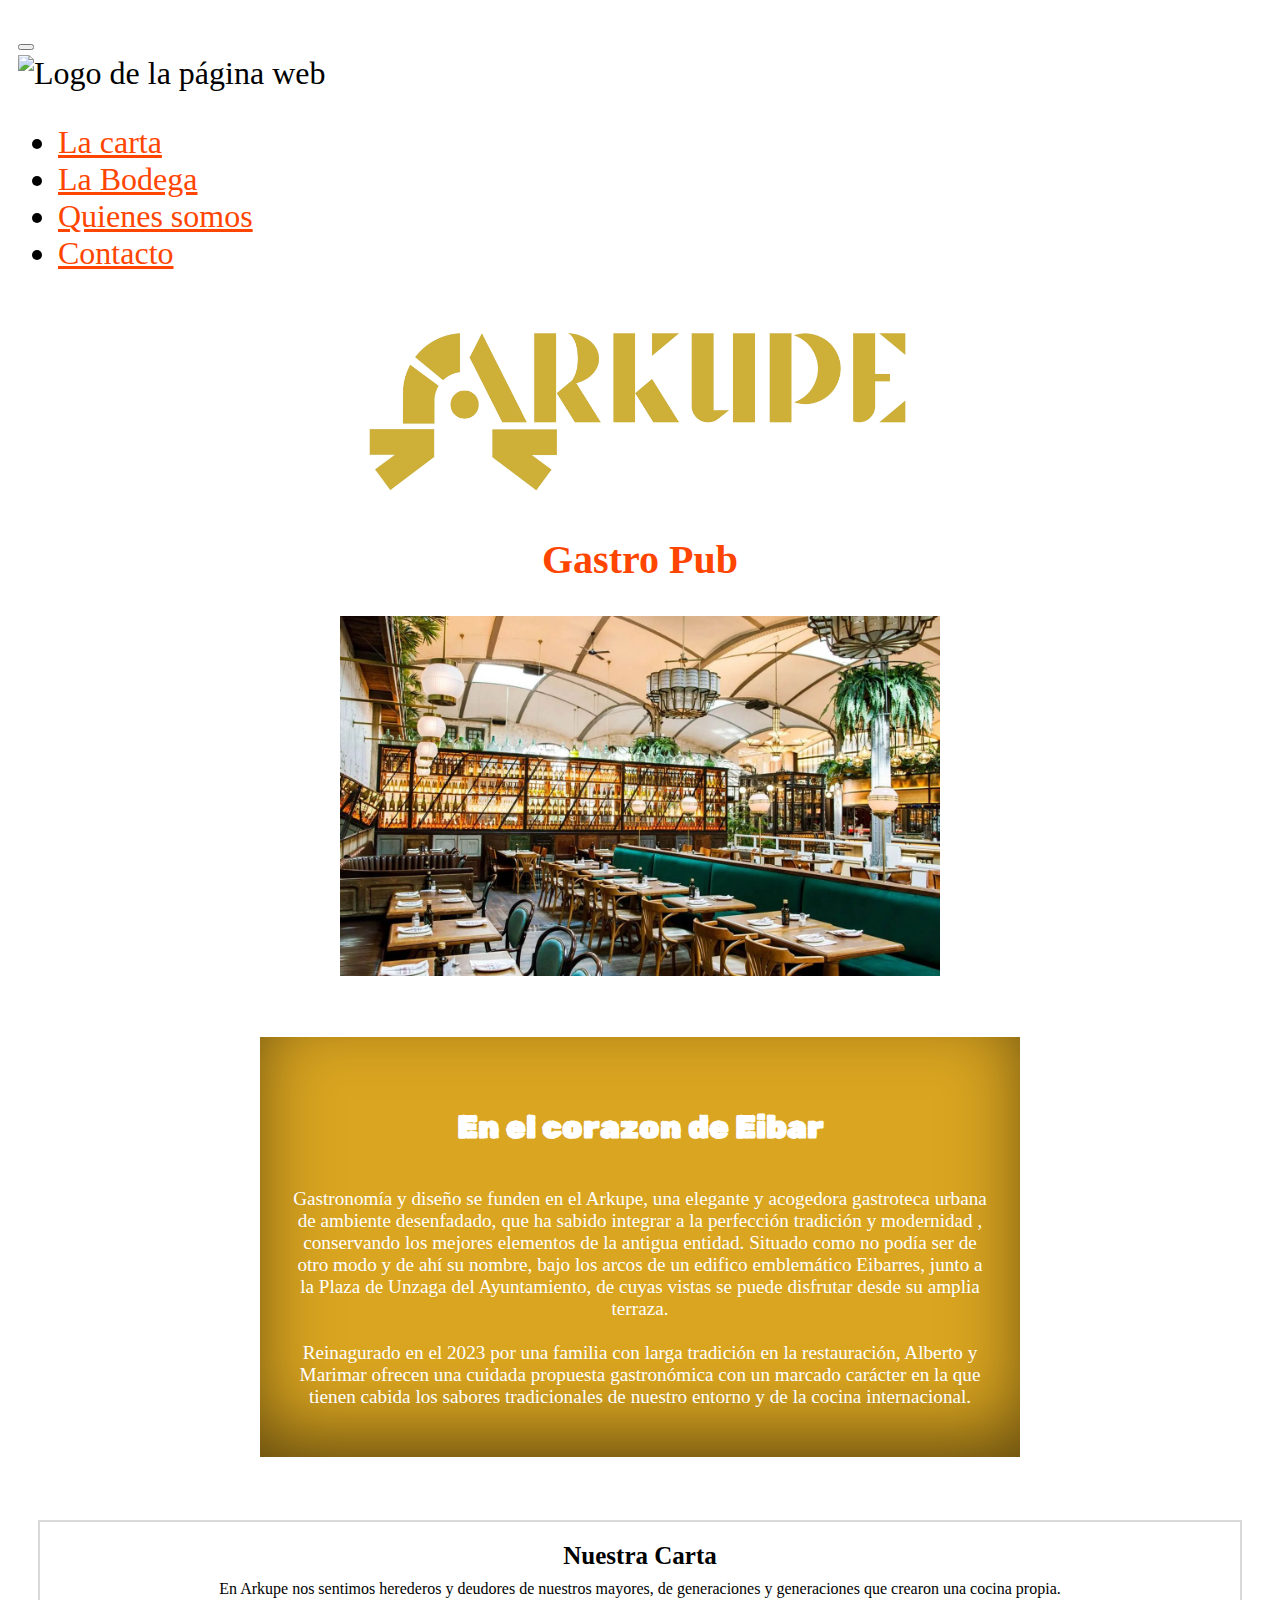
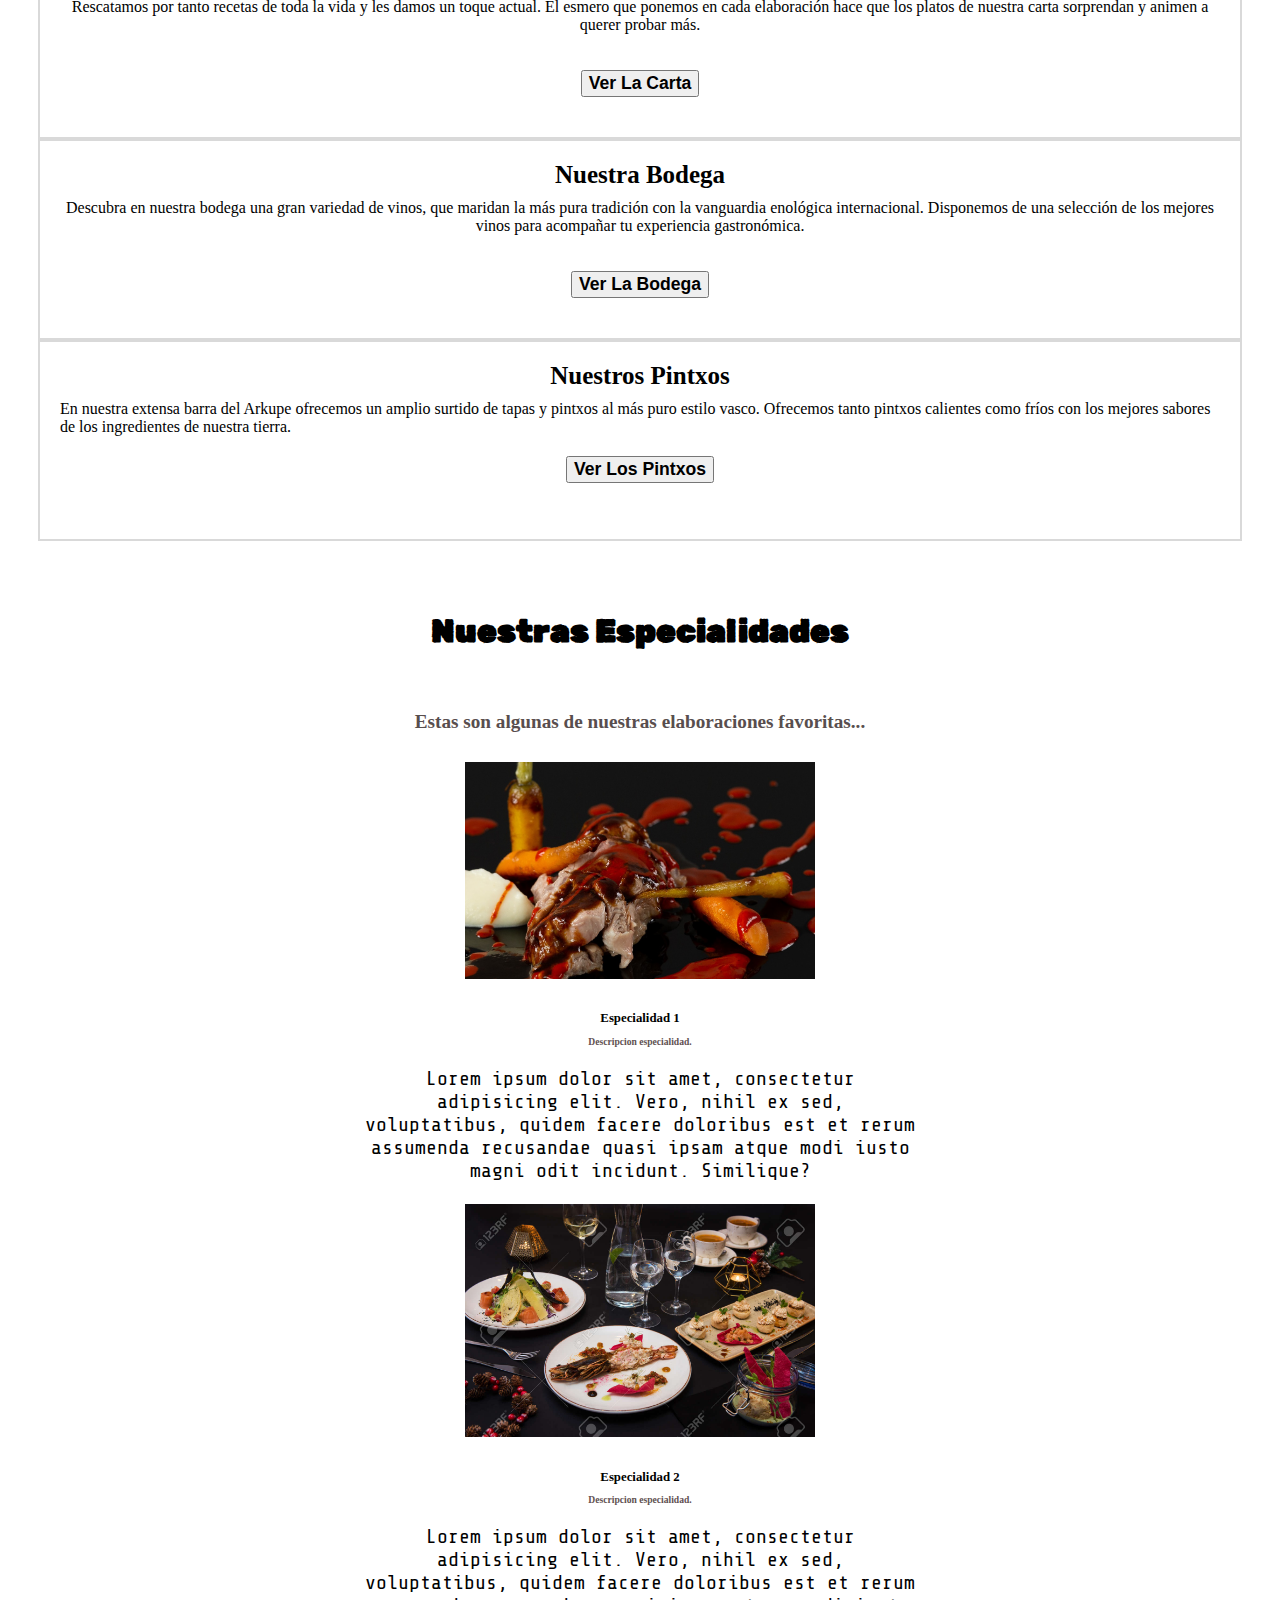
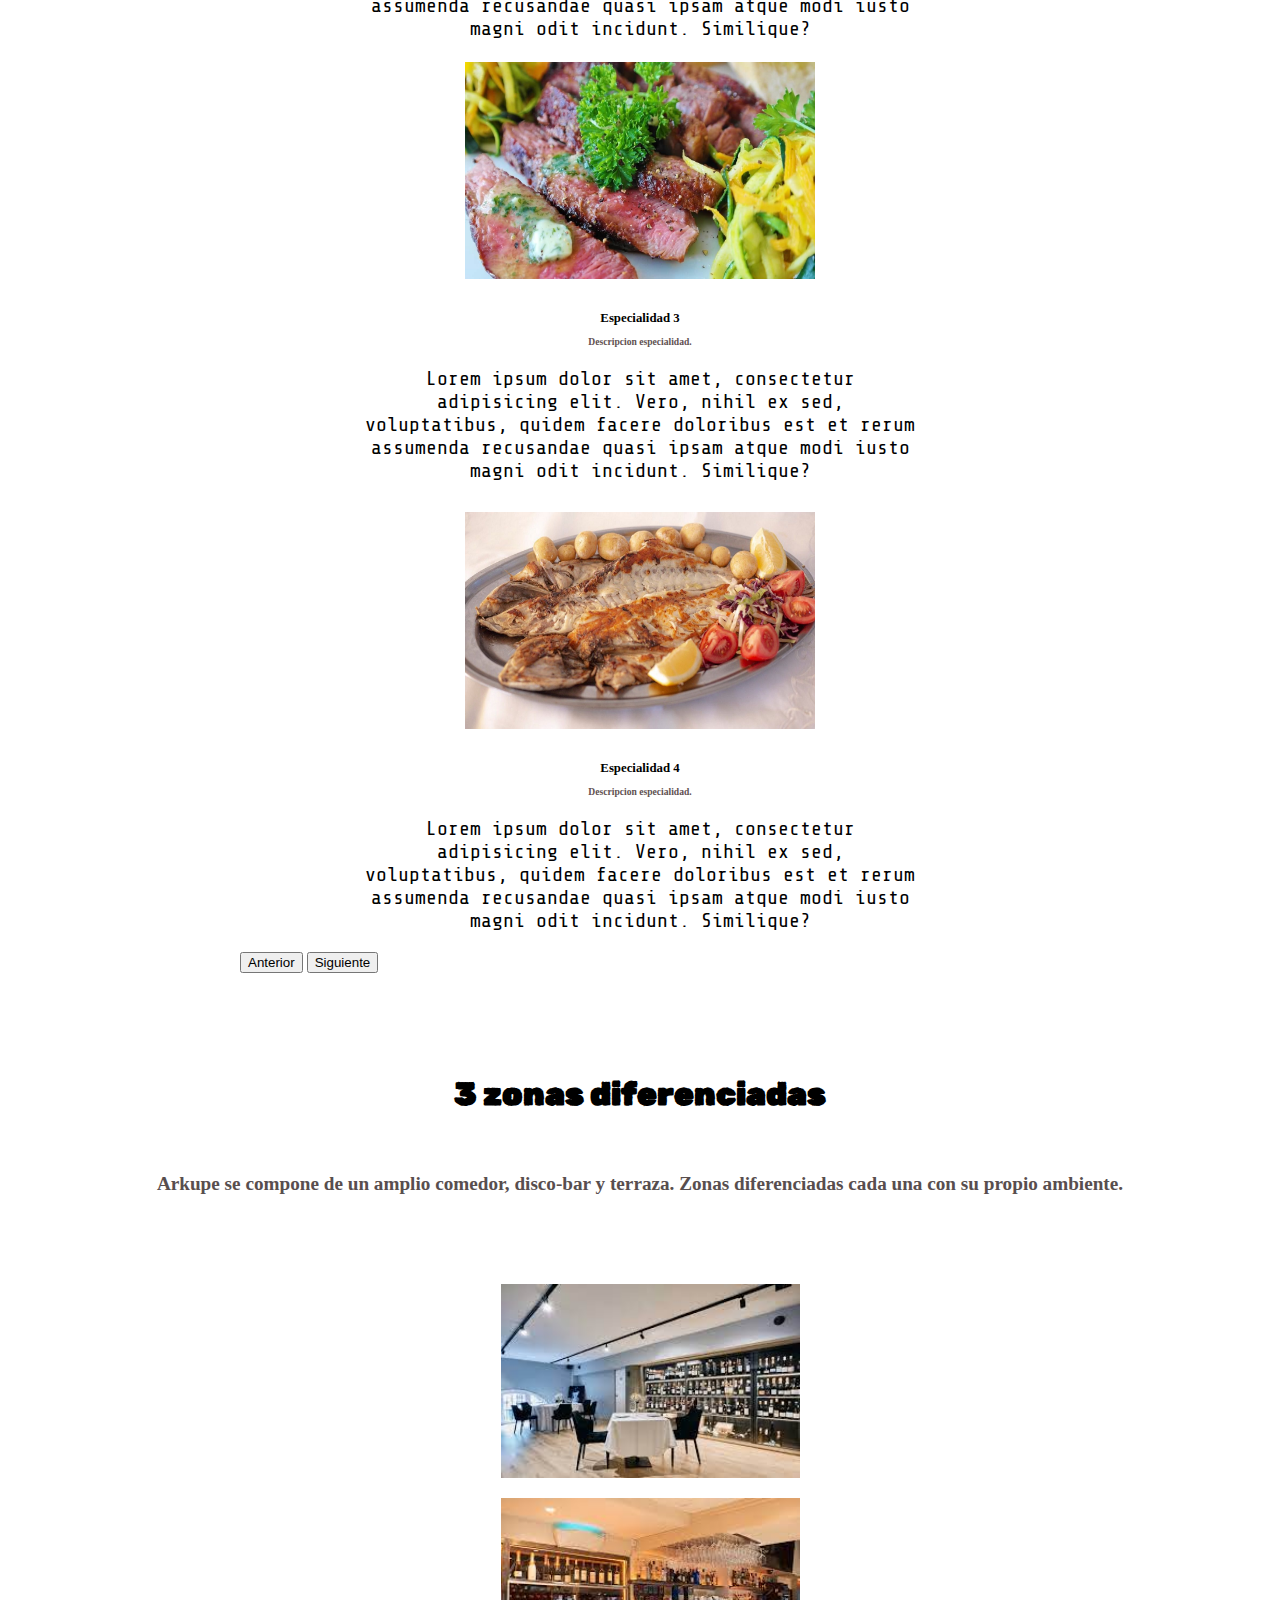
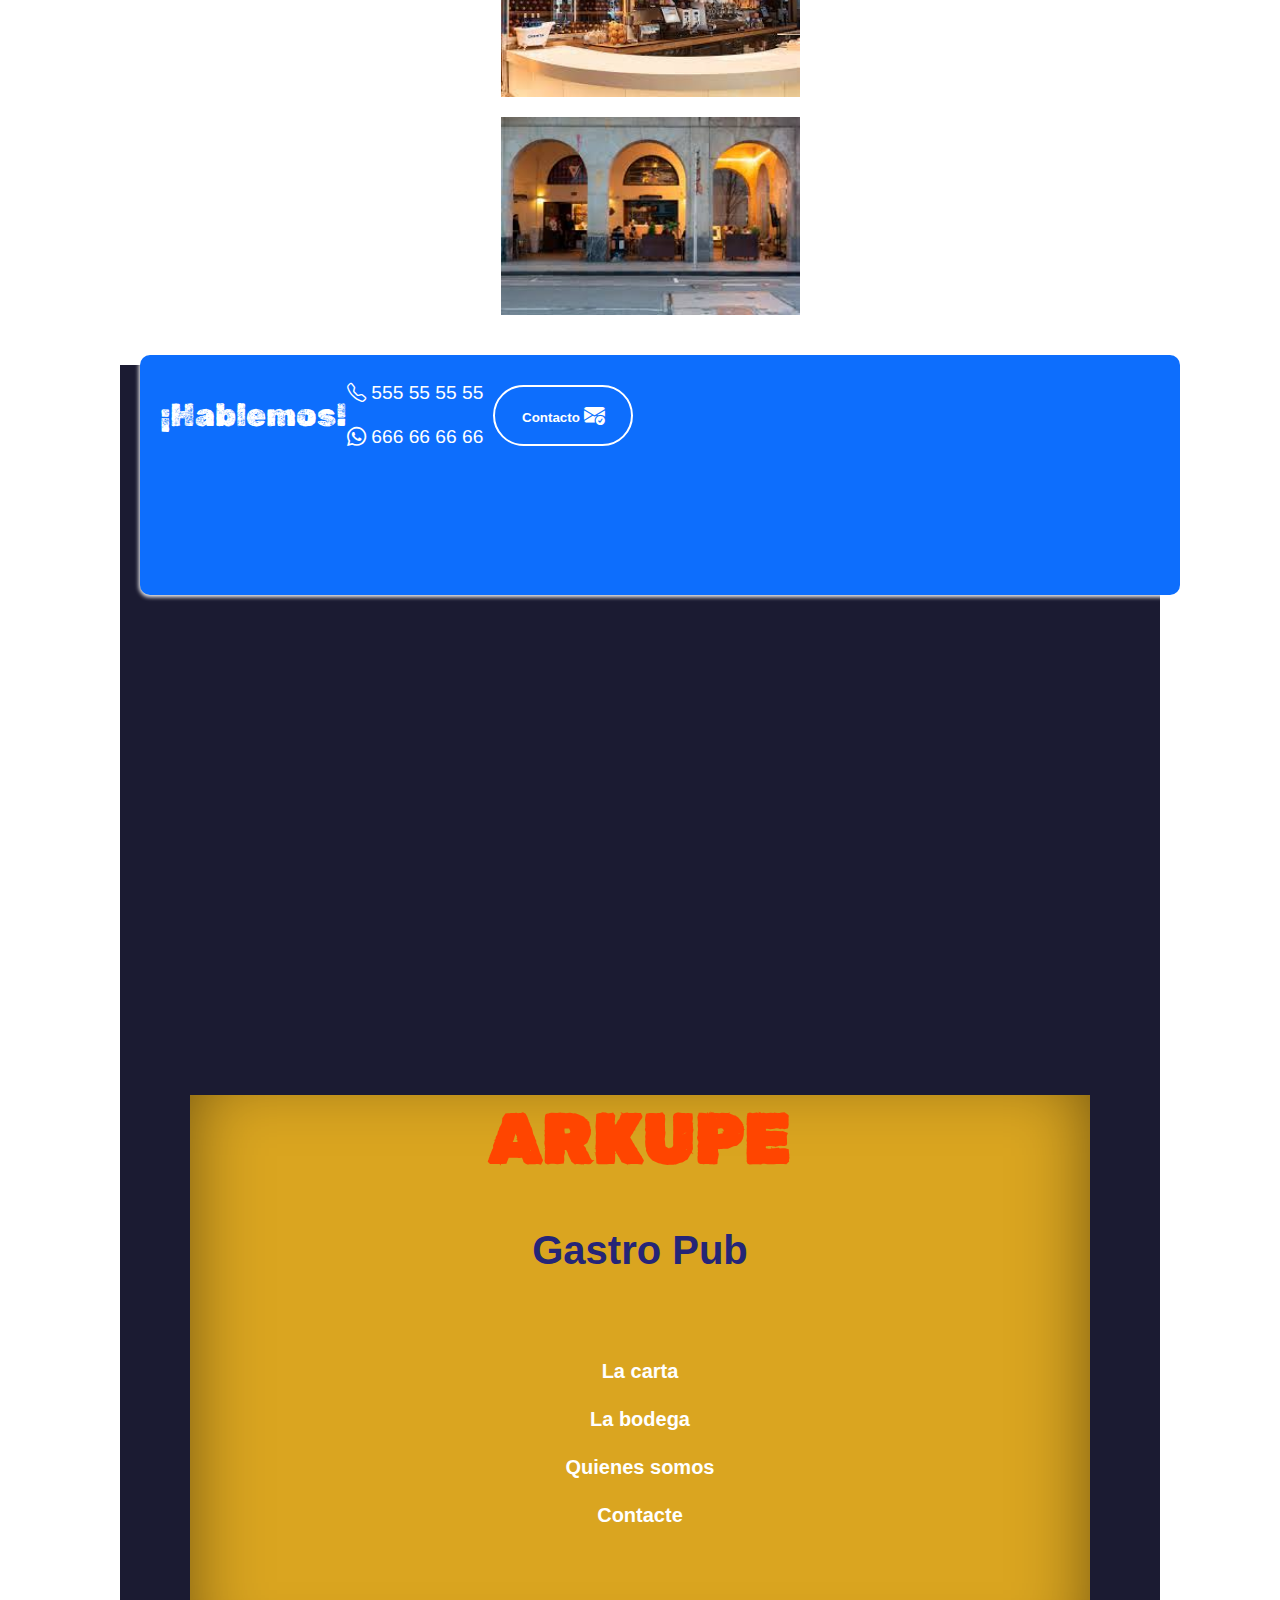
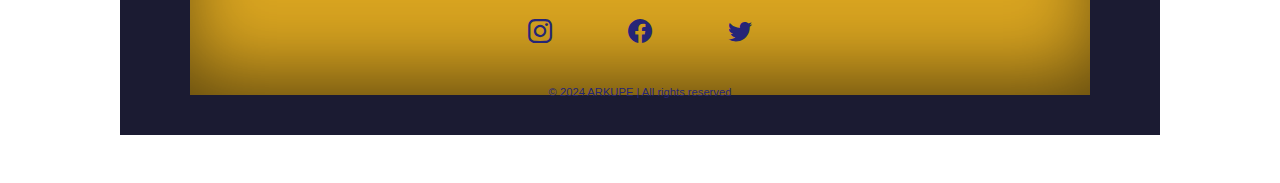
==== index.html @ ac6ea786 "Primer commit" ====
<!DOCTYPE html>
<html lang="es">
<head>
  <title>ARKUPE Gastro Pub</title>
  <!-- Favicon -->
  <link rel="icon" href="Fotos/logo-arkupe-main copy (1)_01.jpg">
  <!-- Metadatos -->
  <meta charset="utf-8">
  <meta name="author" content="ARKUPE Gastro Pub">
  <meta name="description" content="Web de ARKUPE Gastro Pub">
  <meta name="keywords" content="ARKUPE Gastro Pub Eibar centro restaurante">
  <meta name="viewport" content="width=device-width, initial-scale=1">
  <!-- Bootstrap -->
  <link href="https://cdn.jsdelivr.net/npm/bootstrap@5.3.2/dist/css/bootstrap.min.css" rel="stylesheet" integrity="sha384-T3c6CoIi6uLrA9TneNEoa7RxnatzjcDSCmG1MXxSR1GAsXEV/Dwwykc2MPK8M2HN" crossorigin="anonymous">
  <!-- Iconos de Bootstrap -->
  <link rel="stylesheet" href="https://cdn.jsdelivr.net/npm/bootstrap-icons@1.11.2/font/bootstrap-icons.min.css">
    
 

  <!-- CSS -->
  <link rel="stylesheet" href="styles/common.css">
  <link rel="stylesheet" href="Styles/nav.css">
  <link rel="stylesheet" href="Styles/media-queries.css">
  <link rel="stylesheet" href="Styles/footer.css">
  <link rel="stylesheet" href="style.css">
  

  <!-- google fonts -->
  <link rel="preconnect" href="https://fonts.googleapis.com">
  <link rel="preconnect" href="https://fonts.gstatic.com" crossorigin>
  <link href="https://fonts.googleapis.com/css2?family=Quicksand:wght@500&family=Rubik+Dirt&family=Share+Tech+Mono&display=swap" rel="stylesheet">

</head>
<body>
   <!-- Barra de navegacion -->
  <!-- Cambiamos lg por md y bg-body-tertiary por navbar-light -->
  <nav class="navbar navbar-expand-md navbar-light">
    <div class="container-fluid">
      <!-- Cambiamos navbarTogglerDemo01 por navbar-Toggler -->
      <button class="navbar-toggler" type="button" data-bs-toggle="collapse" data-bs-target="#navbar-Toggler" aria-controls="navbarTogglerDemo01" aria-expanded="false" aria-label="Toggle navigation">
        <span class="navbar-toggler-icon"></span>
      </button>
      <!-- Cambiamos navbarTogglerDemo01 por navbar-Toggler -->
      <div class="collapse navbar-collapse " id="navbar-Toggler">
           <img id="logo-principal" src="fotos/logo-arkupe-main copy (1)_01.jpg"  width="100" alt="Logo de la página web">
     
        <!-- Quitamos las clases me-auto mb-2 mb-lg-0  y añadimos d-flex justify-content-center align-items-center-->
        <ul class="navbar-nav d-flex justify-content-center align-items-center">
          
          <li class="nav-item">
            <a class="nav-link" href="menu.html
            ">La carta</a>
          </li>
          <li class="nav-item">
            <a class="nav-link" href="bodega.html">La Bodega</a>
          </li>
          <li class="nav-item">
            <a class="nav-link" href="about.html">Quienes somos</a>
          </li>
          <li class="nav-item">
            <a class="nav-link" href="#contacto">Contacto</a>
          </li>
        </ul>
        </div>
    </div>
  </nav>
<!-- Seccion Hero -->
  <section class="hero align-items-stretch">
    
    <div class="hero-principal d-flex flex-column justify-content-center align-items-center">
          <!-- <h1>ARKUPE</h1> -->
          <img src="Fotos/Logo portada.jpg" alt="">
      <h2>Gastro Pub</h2>
    </div>
     <div class="hero-inferior">
      <img class="hero-inferior-imagen img-fluid" src="Fotos/Portada2.jpg">
    </div>
  </section>
  <!-- Final de la parte superior -->

<!-- presentación -->
<section id="quienes-somos" class="quienes-somos seccion-oscura">
  <div class="contenedor">
    <h2 class="seccion-titulo">En el corazon de Eibar</h2>
    <p class="seccion-texto"> Gastronomía y diseño se funden en el Arkupe, una elegante y acogedora gastroteca urbana de ambiente desenfadado, que ha sabido integrar a la perfección tradición y modernidad , conservando los mejores elementos de la antigua entidad. Situado como no podía ser de otro modo y de ahí su nombre, bajo los arcos  de un edifico emblemático Eibarres, junto a la Plaza de Unzaga del Ayuntamiento, de cuyas vistas se puede disfrutar desde su amplia terraza. <br><br>Reinagurado en el 2023 por una familia con larga tradición en la restauración,  Alberto y Marimar ofrecen una cuidada propuesta gastronómica con un marcado carácter en la que tienen cabida los sabores tradicionales de nuestro entorno y de la cocina internacional.
    </p>
  </div>
</section>
<!-- Experiencia -->
<section class="experiencia seccion-clara">
  <div class="container text-center">
    <div class="row">
      <!-- desarrollo web -->
        <div id="zonas" class="columna col-12 col-md-4">          
        <p class="experiencia-titulo">Nuestra Carta</p>
        <p>En Arkupe nos sentimos herederos y deudores de nuestros mayores, de generaciones y generaciones que crearon una cocina propia. <br>
          Rescatamos por tanto recetas de toda la vida y les damos un toque actual. El esmero que ponemos en cada elaboración hace que los platos de nuestra carta sorprendan y animen a querer probar más.
          </p>
          <a href="menu.html" target="_blank" rel="noopener noreferrer">
            <button type="button" class="btn btn-info" >
              Ver La Carta </button>
          </a>
      </div>
      
      <div class="columna col-12 col-md-4">        
        <p class="experiencia-titulo">Nuestra Bodega</p>
        <p>Descubra en nuestra bodega una gran variedad de vinos, que maridan la más pura tradición con la vanguardia enológica internacional. Disponemos de una selección de los mejores vinos para acompañar tu experiencia gastronómica.  </p> 
        <a href="bodega.html" target="_blank" rel="noopener noreferrer">
          <button type="button" class="btn btn-info" >
            Ver La Bodega </button>
        </a>      
      </div>
      
      <div class="columna col-12 col-md-4">
         <p class="experiencia-titulo">Nuestros Pintxos</p>
         En nuestra extensa barra del Arkupe ofrecemos  un amplio surtido de tapas y pintxos al más puro estilo vasco. Ofrecemos tanto pintxos calientes como fríos con los mejores sabores de los ingredientes de nuestra tierra.<p>
          <a href="bodega.html" target="_blank" rel="noopener noreferrer">
            <button type="button" class="btn btn-info" >
              Ver Los Pintxos </button>
          </a>   
        </p>
       </div>
      </div>
    </div>
  </div>

</section>

<!-- Especialidades -->
<section id="especialidades" class="especialidades seccion-clara">
  <h2 class="seccion-titulo" style="color: black;">Nuestras Especialidades</h2>
  <h3 class="seccion-descripcion">Estas son algunas de nuestras elaboraciones favoritas...</h3>
  
  <!-- Carrusel (lo cogemos en Bootstrap y lo modificamos) -->
  <div id="especialidades-carrusel" class="carousel carousel-dark slide" data-bs-ride="carousel">
    <div class="carousel-inner">
      <div class="carousel-item active">
        <div class="container">
          <img class="testimonio-imagen rounded-circle" src="Fotos/menu1.jpg">
          <div class="testimonio-info">
            <p class="cliente">Especialidad 1</p>
            <p class="cargo">Descripcion especialidad.</p>        
          </div>
          <p class="testimonio-texto">Lorem ipsum dolor sit amet, consectetur adipisicing elit. Vero, nihil ex sed, voluptatibus, quidem facere doloribus est et rerum assumenda recusandae quasi ipsam atque modi iusto magni odit incidunt. Similique?     
          </p>        
        </div>
      </div>
      <div class="carousel-item">
        <div class="container">
          <img class="testimonio-imagen rounded-circle" src="Fotos/menu2.jpg">
          <div class="testimonio-info">
            <p class="cliente">Especialidad 2</p>
            <p class="cargo">Descripcion especialidad.</p>        
          </div>
          <p class="testimonio-texto">Lorem ipsum dolor sit amet, consectetur adipisicing elit. Vero, nihil ex sed, voluptatibus, quidem facere doloribus est et rerum assumenda recusandae quasi ipsam atque modi iusto magni odit incidunt. Similique?     
          </p>        
        </div>
      </div>
      <div class="carousel-item">
        <div class="container">
          <img class="testimonio-imagen rounded-circle" src="Fotos/menu3.jpg">
          <div class="testimonio-info">
            <p class="cliente">Especialidad 3</p>
            <p class="cargo">Descripcion especialidad.</p>        
          </div>
          <p class="testimonio-texto">Lorem ipsum dolor sit amet, consectetur adipisicing elit. Vero, nihil ex sed, voluptatibus, quidem facere doloribus est et rerum assumenda recusandae quasi ipsam atque modi iusto magni odit incidunt. Similique?     
          </p>        
        </div>
      </div>
      <div class="carousel-item">
        <div class="container">
          <img class="testimonio-imagen rounded-circle" src="Fotos/menu4.jpg">
          <div class="testimonio-info">
            <p class="cliente">Especialidad 4</p>
            <p class="cargo">Descripcion especialidad.</p>        
          </div>
          <p class="testimonio-texto">Lorem ipsum dolor sit amet, consectetur adipisicing elit. Vero, nihil ex sed, voluptatibus, quidem facere doloribus est et rerum assumenda recusandae quasi ipsam atque modi iusto magni odit incidunt. Similique?     
          </p>        
        </div>
      </div>
    </div>
    <button class="carousel-control-prev" type="button" data-bs-target="#especialidades-carrusel" data-bs-slide="prev">
      <span class="carousel-control-prev-icon" aria-hidden="true"></span>
      <span class="visually-hidden">Anterior</span>
    </button>
    <button class="carousel-control-next" type="button" data-bs-target="#especialidades-carrusel" data-bs-slide="next">
      <span class="carousel-control-next-icon" aria-hidden="true"></span>
      <span class="visually-hidden">Siguiente</span>
    </button>
  </div>
  </section>
<!-- Zonas -->
<section class="zonas-principales seccion-clara d-flex flex-column">
  <h2 class="seccion-titulo texto-negro">3 zonas diferenciadas</h2>
  <h3 class="seccion-descripcion">Arkupe se compone de un amplio comedor, disco-bar y terraza. Zonas diferenciadas cada una con su propio ambiente.</h3>


  <!-- Galeria de zonas -->
  <div class="container text-center zonas-contenedor">
    <div class="row">
      <!-- Comedor -->
      <div class="col-12 col-md-6 col-lg-4">
        <div class="espacios">
          <img src="Fotos/comedor1.jfif" alt="Restauración 1">
          <div class="overlay">
            <a href="comedor.html" target="_blank" rel="noopener noreferrer" style="text-decoration: none;">
            <p>Comedor</p></a>        
          </div>
        </div>
      </div>
        <!-- Pub -->
        <div class="col-12 col-md-6 col-lg-4">
        <div class="espacios">
          <img src="Fotos/pub1.jfif" alt="Restauración 1">
          <div class="overlay">
            <a href="comedor.html" target="_blank" rel="noopener noreferrer" style="text-decoration: none;">
            <p>Pub</p></a>        
          </div>
        </div>
      </div>
       
        <!-- Terraza  -->
          <div class="col-12 col-md-6 col-lg-4">
            <div class="espacios">
              <img src="Fotos/terraza1.jfif" alt="Restauración 1">
              <div class="overlay">
                <a href="comedor.html" target="_blank" rel="noopener noreferrer" style="text-decoration: none;">
                <p>Terraza</p></a>        
              </div>
            </div>
          </div>
      
    </div>

  </div>
<!-- Seccion de contacto -->
<section id="contacto" class="contacto seccion-oscura">
 <div class="container">
  <div class="container text-center rectangulo d-flex justify-content-evenly">
    <div class="row">
      <div class="col-12 col-md-4 seccion-titulo">
        ¡Hablemos! 
      </div>
      <div id="telefonos" class="col-12 col-md-4 descripcion">
        <i class="bi bi-telephone"></i> 
         555 55 55 55<br><br>
        <i class="bi bi-whatsapp"></i>
        666 66 66 66        
      </div>
      <div class="col-12 col-md-4">
        <a href="mailto:xabiernetbook@gmail.com">
          <button type="button">
            Contacto
            <i class="bi bi-envelope-check-fill"></i>
          </button>
        </a>
      </div>
    </div>
  </div>
 </div>

 <iframe src="https://www.google.com/maps/embed?pb=!1m18!1m12!1m3!1d514.2800252830473!2d-2.4740276369451015!3d43.184164199847395!2m3!1f0!2f0!3f0!3m2!1i1024!2i768!4f13.1!3m3!1m2!1s0xd4e2a89095ee357%3A0x9a03e349cfd55bae!2sRestaurante%20Arkupe!5e0!3m2!1ses!2ses!4v1709112200332!5m2!1ses!2ses" width="80%s" height="400" style="border:0;" allowfullscreen="" loading="lazy" referrerpolicy="no-referrer-when-downgrade"></iframe>



<!-- Pie de pagina -->

<div class="footer">
  <div class="logo-footer">

      <div class="banner-image">
          <div id="titulo"><h1 style="font-size:70px ;">ARKUPE</h1></div>
          <div id="subtitulo"><h2 style="font-size: 40px;">Gastro Pub</h2></div>
          
      </div>
      <!-- <img src="images/logos/decamp-fantastic-fries-logo-white.png" alt="Logo"> -->
  </div>

  <!-- <div class="footer-phone-hours">
      <span class="phone">
          555 555 555
      </span>
      <span class="hours">
          10.00 - 23.00
      </span>
  </div> -->
  <div class="links-wrapper">
              
      
      <div class="nav-link">
          <a href="menu.html">La carta</a>
      </div>
      <div class="nav-link">
          <a href="bodega.html">La bodega</a>
      </div>
      <div class="nav-link">
        <a href="about.html">Quienes somos</a>
    </div>
      <div class="nav-link">
          <a href="contact.html">Contacte</a>
      </div>
  </div>

  <div class="social-media-icons-wrapper">
      <a href="#">
        <i class="bi bi-instagram"></i>
      </a>
      <a href="#">
        <i class="bi bi-facebook"></i>
      </a>
      <a href="#">
        <i class="bi bi-twitter"></i>
      </a>
  </div>

  <div class="copyright-wrapper">
      <!-- Para el símbolo de copyright en internet en la página "HTML entities" -->
      &copy; 2024 ARKUPE &#124; All rights reserved
  </div>

</div>

  <!-- Bootstrap parte de Javascript (recomendable ponerlo al final del Body) -->
  <script src="https://cdn.jsdelivr.net/npm/bootstrap@5.3.2/dist/js/bootstrap.bundle.min.js" integrity="sha384-C6RzsynM9kWDrMNeT87bh95OGNyZPhcTNXj1NW7RuBCsyN/o0jlpcV8Qyq46cDfL" crossorigin="anonymous"></script>




 </body>
</html>
---- Styles/nav.css ----
/* Estilos dcomunes de la barra de navegación */
.navigation-wrapper {
    height: 200px;
     /* background-image: url(../Fotos/Portada1.jpg); */
     background-color: goldenrod;
     height: 200px;
     background-size: cover;
/* Flexbox container */
display: flex;
justify-content:space-between;
align-items: center;
padding: 40px 100px 80px;}


/* Estilos de la columna izquierda */
.navigation-wrapper > .left-column {
    display: flex;
    align-items: center;
}

.navigation-wrapper > .left-column > .icon {
    margin-right: 15px;
   }

.navigation-wrapper > .left-column > .icon i {
    font-size: 2em;
    
}
.navigation-wrapper > .left-column > .contact-hours-wrapper {
    display: grid;
    grid-template-columns: 1fr;
    grid-gap: 10px;
}

.navigation-wrapper > .left-column> .contact-hours-wrapper > .hours {
    font-family: Arial, Helvetica, sans-serif;
    color: white;
    font-size: 0.8em;
}


/* Estilos de la columna central */


#titulo {
   text-align: center;
}
#subtitulo {
    
    text-align: center;
   
}
.links-wrapper {
    display: flex;
    justify-content: space-between;
    align-items: center;
}
/* Estilos de la columna derecha */

.navigation-wrapper> .right-column {
    display: flex;
    align-items: center;
}
.navigation-wrapper> .right-column> .address-wrapper {
    font-family: sans-serif;
    text-align: right;
} 

.navigation-wrapper> .right-column> .address-wrapper a {
    
    color:grey;
    text-decoration-line: none;
    font-size: 0.9em;
    transition: 0.5s;
} 

.navigation-wrapper> .right-column> .address-wrapper a:hover {
    
    color:rgb(37, 37, 119);
    
} 

.navigation-wrapper> .right-column> .contact-icon {
    margin-left: 15px;
    font-size: 2em;
}
.navigation-wrapper> .right-column> .contact-icon a {
   color: antiquewhite;
   transition: 0.5s;
}
.navigation-wrapper> .right-column> .contact-icon a:hover {
    color: rgb(36, 36, 221);
}

/* Para añadir animación a los enlaces parte 1*/
.links-wrapper> .nav-link a {
    font-family: sans-serif;
    font-weight: bold;
    font-size: 20px;
    color:white;
    text-decoration: none;
    transition: 0,5S;
}
/* Para añadir animación a los enlaces parte 2 */
.links-wrapper> .nav-link a:hover {
    color:rgb(36, 36, 221);
    letter-spacing: 2px;

}
/* Fijamos el ancho de los textos del menu para que no se desplacen por la animación */
.links-wrapper> .nav-link {
    width: 200px;
    text-align: center;
}
---- Styles/media-queries.css ----
/* Para ajustar la web a moviles. Este estilo debe implantarse el último en las listas de estilos */

@media (max-width: 1300px) {
    .navigation-wrapper {
        flex-direction: column;
        height: 100%;
    }

    .navigation-wrapper > .left-column {
        order: 2;
        margin-top: 10px;
        margin-bottom: 15px;
                
    }
    .navigation-wrapper > .center-column {
        order: 1;
       width: 100%;
    
    }
    .navigation-wrapper > .right-column {
        order: 3;
       margin-top: 15px;
    
    }
    .links-wrapper {
        flex-direction: column;
        margin-bottom: 20px;
        
    }

    .links-wrapper > .nav-link {
        margin-top: 10px;
        margin-bottom: 10px;
        font-size: 1.5em;
        width: 100%;
        justify-content: center;
        
    }
    .hero-section {
        padding: 50px 10px;
    }
    .features-section {
        height: 100%;
    }
    .features-section> .columns-wrapper {
        width: 100%;
        flex-direction: column;
        justify-content: center;
    }
    .footer {
        height: 100%;
    }
    .skewed-header > .skewed-header-wrapper> .skewed-header-content {
        flex-direction: column;
    }

    .skewed-header> .header-bg {
        background-size: 1300px;
    }
    
    .page-container{
        padding-left: 21px;
        padding-right: 21px;
    }
    
    /* La siguiente orden imponemos con el apoyo de !important dado que CSS da prioridad a las ordenes que se especifiquen más   */
    #chef {
        margin: 0px 0px 25px 0px !important;
        width: 100% !important;
    }

    .square {
        grid-template-columns: 1fr !important;
    }
/* Para que las fotos en square salgan en el orden deseado */
.square> .square-text-wrapper {
    order: 1;
}
.square> .image-wrapper {
    order: 2;
}
      
.contact-grid-wrapper {
    width: 100%;
    grid-template-columns: 1fr;
    grid-gap:10px;

}

.form input {
    padding: 1.5rem 0rem;

}
.form textarea {
    padding: 1.5rem 0rem;

}
}
---- Styles/footer.css ----
.footer {
    background-color:goldenrod;
    color: rgb(37, 37, 119);
    font-family: "ubuntu condensed", sans-serif;
    box-shadow: inset 0px -26px 79px -8px rgba(0, 0, 0, 0.58);
  
    display: flex;
    justify-content: center;
    align-items: center;
  /* La siguiente instrucción evita que los hijos estén alineados */
    flex-direction: column;
    height: 700px;
    /* La siguiente instrucción quita un espacio en blanco entre el mapa y el footer */
    margin-top: -4px;
  }
  
  .footer> .logo-footer img {
    width: 180px;
    height: 100%;
    
    /* filter: brightness(50%); */
  
    opacity: 0.5;
    color: rgb(31, 31, 81);
  }
  .footer>.footer-phone-hours span {
    margin-left: 10px;
    margin-right: 10px;
    font-size: 1em;
    letter-spacing: 2px;
  }
  
  
  .footer>.footer-phone-hours> .hours {
    font-size: 0.8em;
    color: rgb(37, 37, 119);
    text-transform: uppercase;
  }
  
  .footer> .links-wrapper {
    margin-top: 40px;
    margin-bottom: 40px;
    width: 600px;
  }
  
  .footer> .social-media-icons-wrapper {
    margin-top: 40px;
    margin-bottom: 40px;
    width: 300px;
  
    display: flex;
    justify-content: space-around;
  }
  
  .footer> .social-media-icons-wrapper a {
    font-size: 1.5em;
    color: rgb(37, 37, 119);
    transition: 0.5s;
  }
  
  .footer> .social-media-icons-wrapper a:hover {
    
    color: rgb(37, 37, 119);
    
  }
  
  .footer> .copyright-wrapper {
    margin-bottom: 40px;
    font-size: 0.7em;
    color: rgb(37, 37, 119);
  }
---- style.css ----
/* Barra de navegacion */

.navbar{
    padding: 10px;
    /* background-color: #f5f6f7; */
    /* background-color: goldenrod; */
    font-size: 2rem;
    text-decoration: none;
    }

.nav-item a {
    color: orangered;
}  

.navbar-collapse {
    align-items: center;
    justify-content: space-between;
}

/* Estilos generales  */
section {
    display: flex;
    flex-direction: column;
    align-items: center;
    justify-content: center;
}

h1 {
    font-size: 5rem;
    font-family: 'Rubik Dirt', cursive;
    color:orangered;    
}

.seccion-oscura {
    color: white;
    background-color: #1b1b32;
}

.seccion-clara {
    color: black;
    background-color: white;
}
.seccion-titulo {
    font-size: 2rem;
    padding: 15px 0;
    font-family: 'Rubik Dirt', cursive;
}
.seccion-descripcion {
    font-size: 1.2rem;
    color: #584e4e;
}

.seccion-texto {
    font-size: 1.2rem;
}

.btn-info {
    font-size: 1.1rem;
    margin: 20px;
    font-weight: bold;
}
.texto-negro {
    color: black;
}
.texto-blanco {
    color:white;
}
/* Seccion Hero */

.hero {
    /* background-color: #f5f6f7; */
    /* background-color: goldenrod; */
    /* background-image: url(Fotos/Portada2.jpg);     */
    min-height: 450px;
    text-align: center;
}

.hero-principal {
    padding-top: 5px;
}
.hero-principal h2 {
   font-size: 2.5rem;
   color: orangered;
}
.hero-principal img {
    max-height: 200px;
    max-width: 90%;
 }
.hero-inferior img {
    width: 100%;
}

/* Quienes somos  */
.quienes-somos {
    height: 525px;    
    margin-top: 5px;
    background-color: white;
    
}
.quienes-somos .contenedor {
    max-height: 700px;
    max-width: 700px;
    text-align: center;
    background-color:goldenrod;
    box-shadow: inset 0px -26px 79px -8px rgba(0, 0, 0, 0.58);
    padding: 30px;
}

/* Experiencia */
.experiencia {
    padding: 10px 30px 10px 30px;
}


.experiencia-titulo {
    font-size: 25px;
    font-weight: bold;
    margin: 10px 0;
}

.experiencia i {
    font-size: 2.5rem;
    color: #7ade30;
    background-color: #0a0a23;
    padding: 8px 19px;
    border-radius: 50%;
}

.experiencia .columna {
    padding: 20px;
    border: 2px solid #8080804d;
    display: flex;
    flex-direction: column;
    align-items: center;
    justify-content: space-evenly;
    /* Para dar un efecto hover */
    transition: all 0.2s ease-in;
}
.experiencia .columna:hover {
    color: white;
    background-color: #1b1b32;
}
.badges-contenedor{
    font-size: 20px;
    font-weight: bold;
    margin: 10px 0;
}
.badge {
    margin: 5px;
}
.experiencia p {
    margin-top: 0px;
    text-align: center;
}
.experiencia li {
    text-align: left;
}

/* Especialidades */

.seccion-titulo {
    text-align: center;
}
.seccion-descripcion {
    text-align: center;
}
.especialidades {
    padding: 20px;
   
}
.especialidades .carousel {
    max-width: 800px;
}


.carousel-item {
    height: 450px;
}
.carousel-item .container {
    height: 100%;
    width: 100%;
    display: flex;
    flex-direction: column;
    align-items: center;
    justify-content: center;
}
.testimonio-imagen {
    height: 350px;
    width: 350px;
    margin: 10px 10px 20px 10px;
}
.testimonio-texto {
    max-width: 70%;
    font-size: 20px;
    text-align: center;
    font-family: 'Share Tech Mono', monospace;
}
.testimonio-info {
    font-weight: bold;
    text-align: center;
}
.testimonio-info p {
    margin-bottom: 0;
    font-size: 0.8rem;
}
.testimonio-info .cliente {
    font-size: 0.8rem;
}

.testimonio-info .cargo {
    font-size: 0.6rem;
    color: #615151;
}

/* zonas */

.zonas-principales {
    padding: 40px;
  }
  
  .zonas-principales img {
    height: 100%;
    width: 100%;
    padding: 10px;
    border-radius: 10px;
    display: block;
    transition: all 0.2s ease;
  }
  
  .zonas-contenedor {
    padding-top: 60px;
    margin-bottom: 40px;
  }
  
  .overlay {
    transition: all 0.2s ease;
    opacity: 0;
    position: absolute;
    top: 50%;
    left: 50%;
    transform: translate(-50%, -50%);
    text-align: center;
  }
  
  .overlay p {
    font-size: 25px;
    font-weight: bold;
    margin-bottom: 0;
  }
  
  .espacios {
    position: relative;
  }
  
  .espacios:hover img {
    opacity: 0.2;
  }
  
  .espacios:hover .overlay {
    opacity: 1;
  }
  
  .overlay .iconos-contenedor {
    display: flex;
    justify-content: center;
  }
  
  .overlay i {
    color: black;
    font-size: 60px;
    margin: 10px;
  }

/* Contacto */
.contacto .container {
    margin-top: 50px;
    width: 1000px;
    min-height: 200px;
    padding: 20px;
}
.contacto .rectangulo {
    margin-top: -5rem;
    background-color: rgb(13, 110, 253);
    border-radius: 10px;
    box-shadow: 0px 1px 4px 1px white;
}
.contacto .row {
    width: 100%;
    display: flex;
    align-items: center;
}

.contacto .descripcion {
    color: white;
    font-size: 1.2rem;
    font-family:Arial, Helvetica, sans-serif
}

.contacto button {
    color: white;
    font-weight: bold;
    background-color: transparent;
    border: 2px solid white;
    padding: 1.25em 2em;
    margin: 10px;
    border-radius: 100px;
    transition: all 0.2s ease-in-out;
}
.contacto button:hover {
    background-color: white;
    color: black;
    
}

.contacto button:hover i {
     color: black;
    
}
.contacto button i {
    color: white;
    font-size: 1.3rem;
    transition: all 0.2s ease-in-out;
}

/* Footer de la página home */

.footer {
    width: 900px;
    margin-top: 40px;
    height: 600px;
    margin-bottom: 40px;
}

/* Adaptable reponsivo */


@media screen and (max-width: 767px) {
    .navbar-brand {
        display: none;
    }
    /* Hacemos desaparecer el icono en pantallas pequeñas  */
    #logo-principal {
        display: none;
    }
}

@media screen and (min-width: 700px) {
    .hero-inferior-imagen {
        max-width: 600px;
    }
    
}
/* Corregimos visionado para pantallas muy pequeñas */
@media screen and (max-width:400px) {
    .overlay p {
        font-size: 18px;
    }
    .overlay i {
        font-size: 40px;
    }
}

@media screen and (max-width:800px) {
    .testimonio-imagen {
        height: 200px;
        width: 200px;
        }
    .testimonio-texto {
        font-size: 18px;
    }

    
}
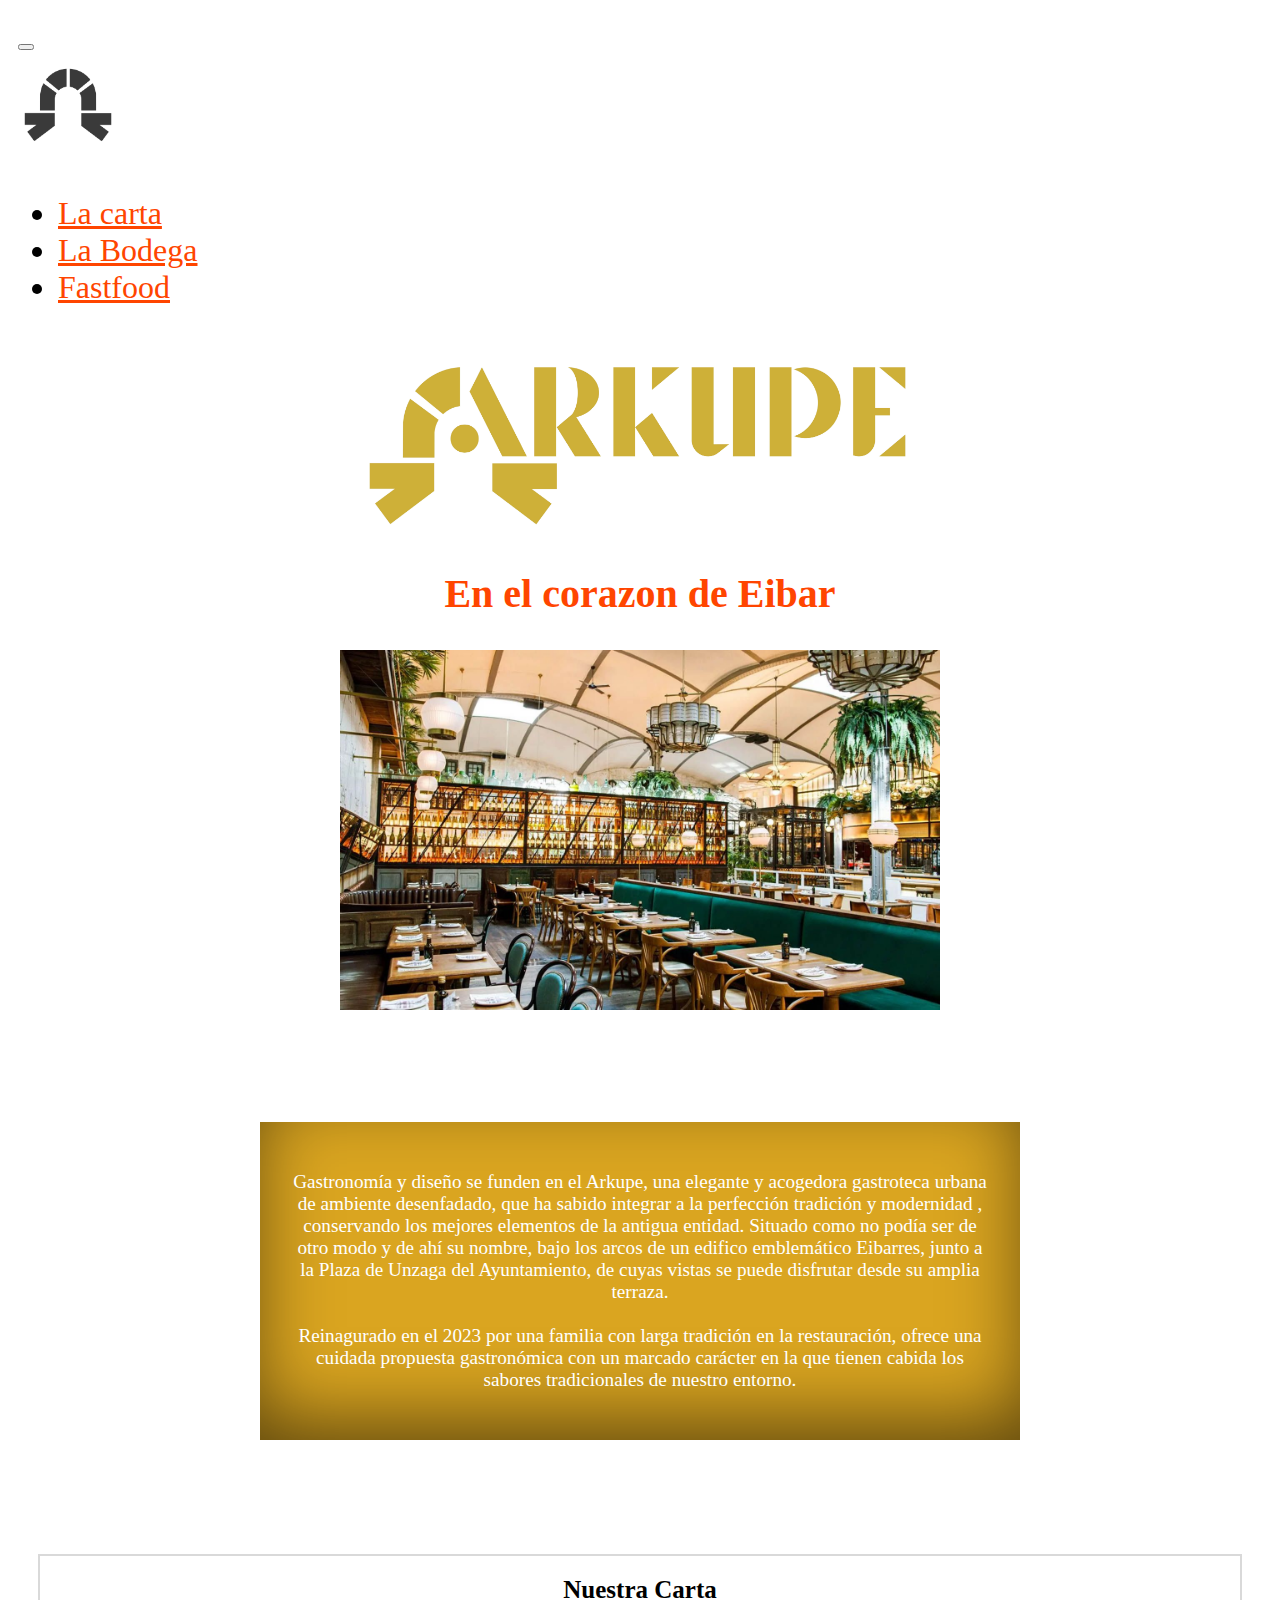
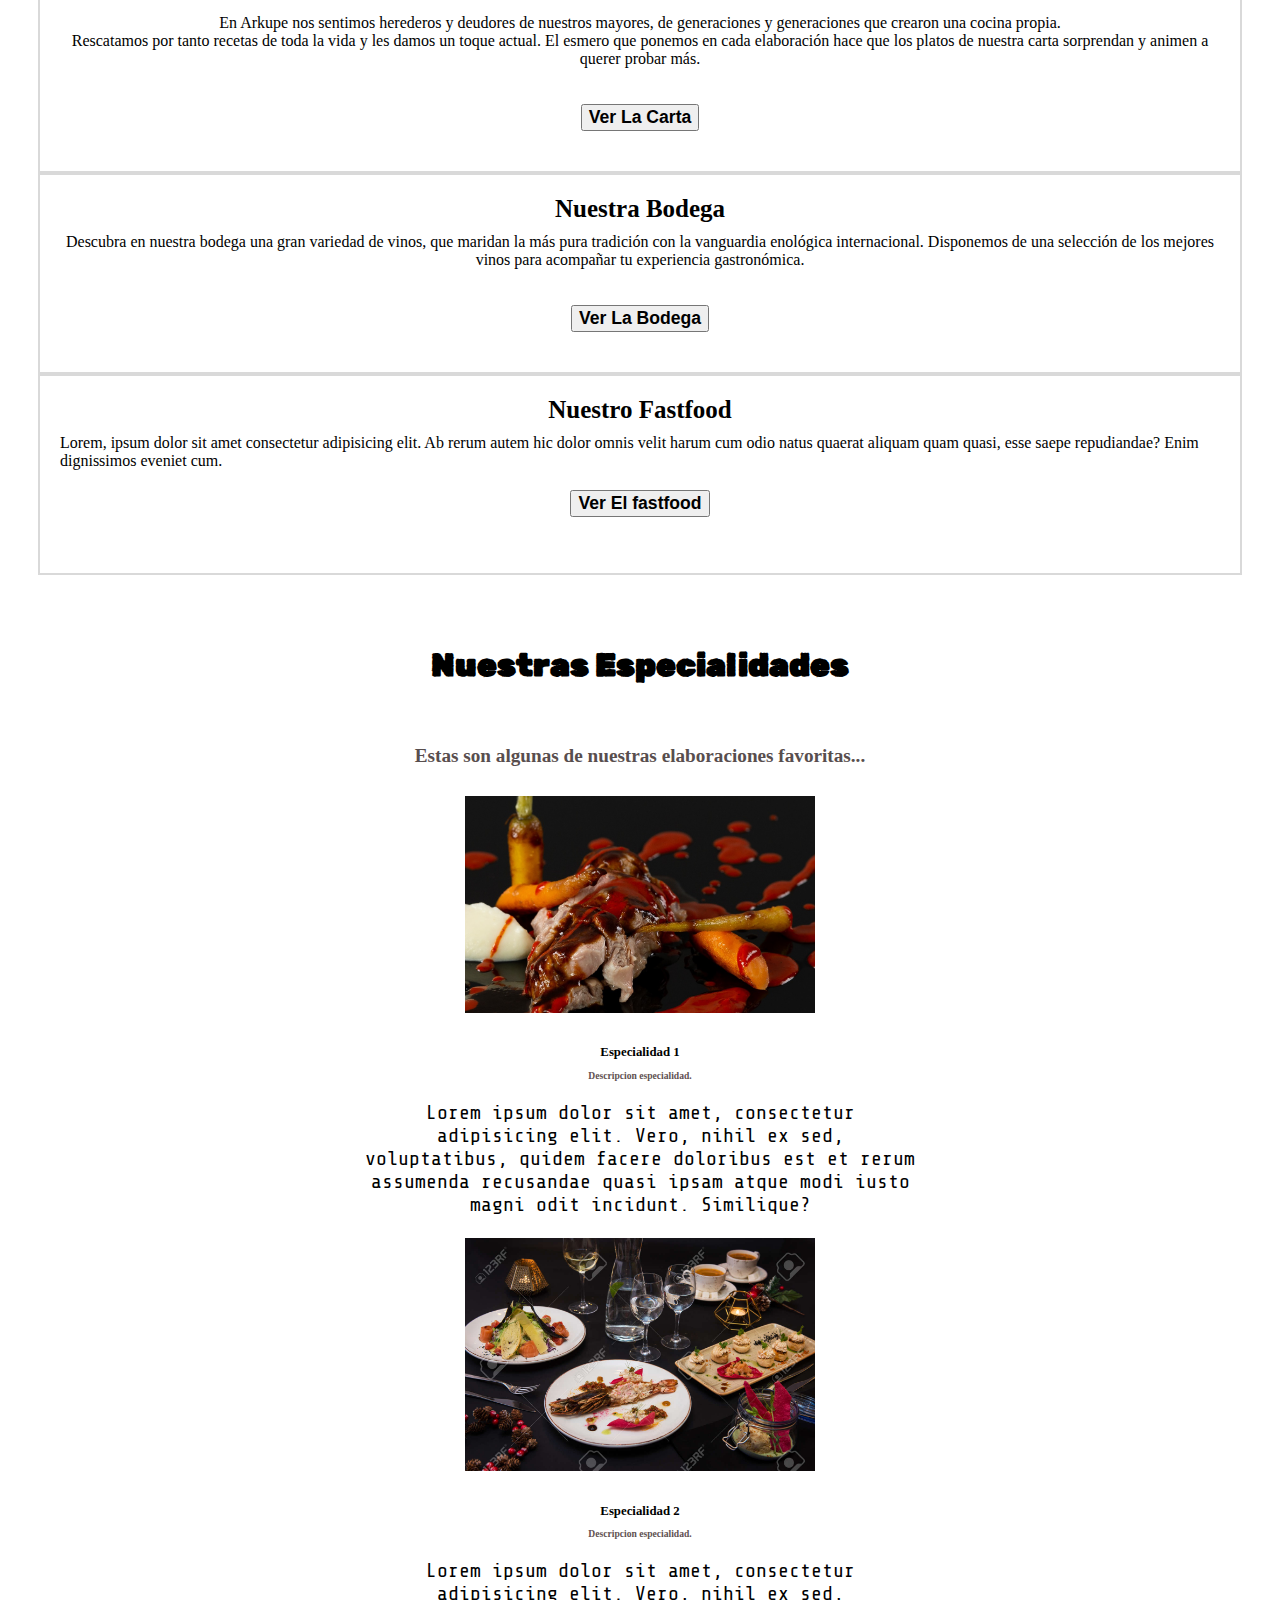
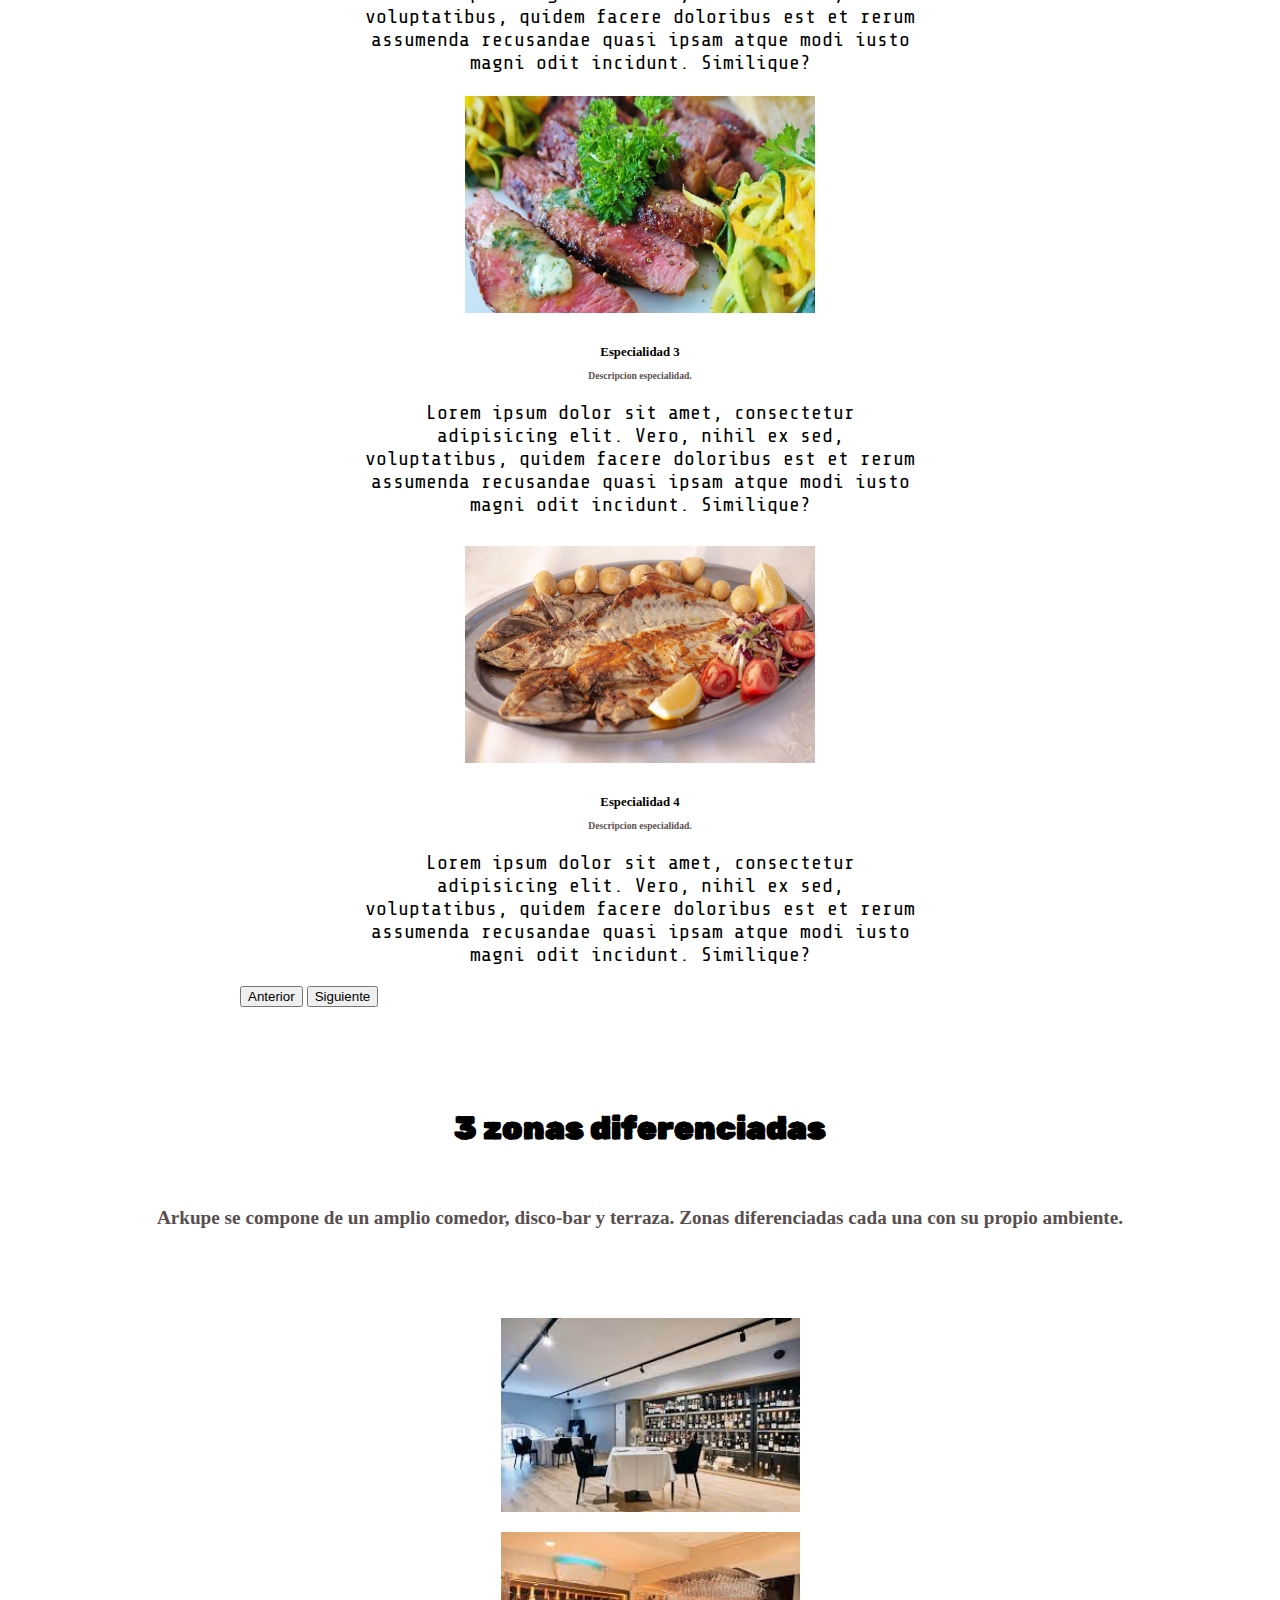
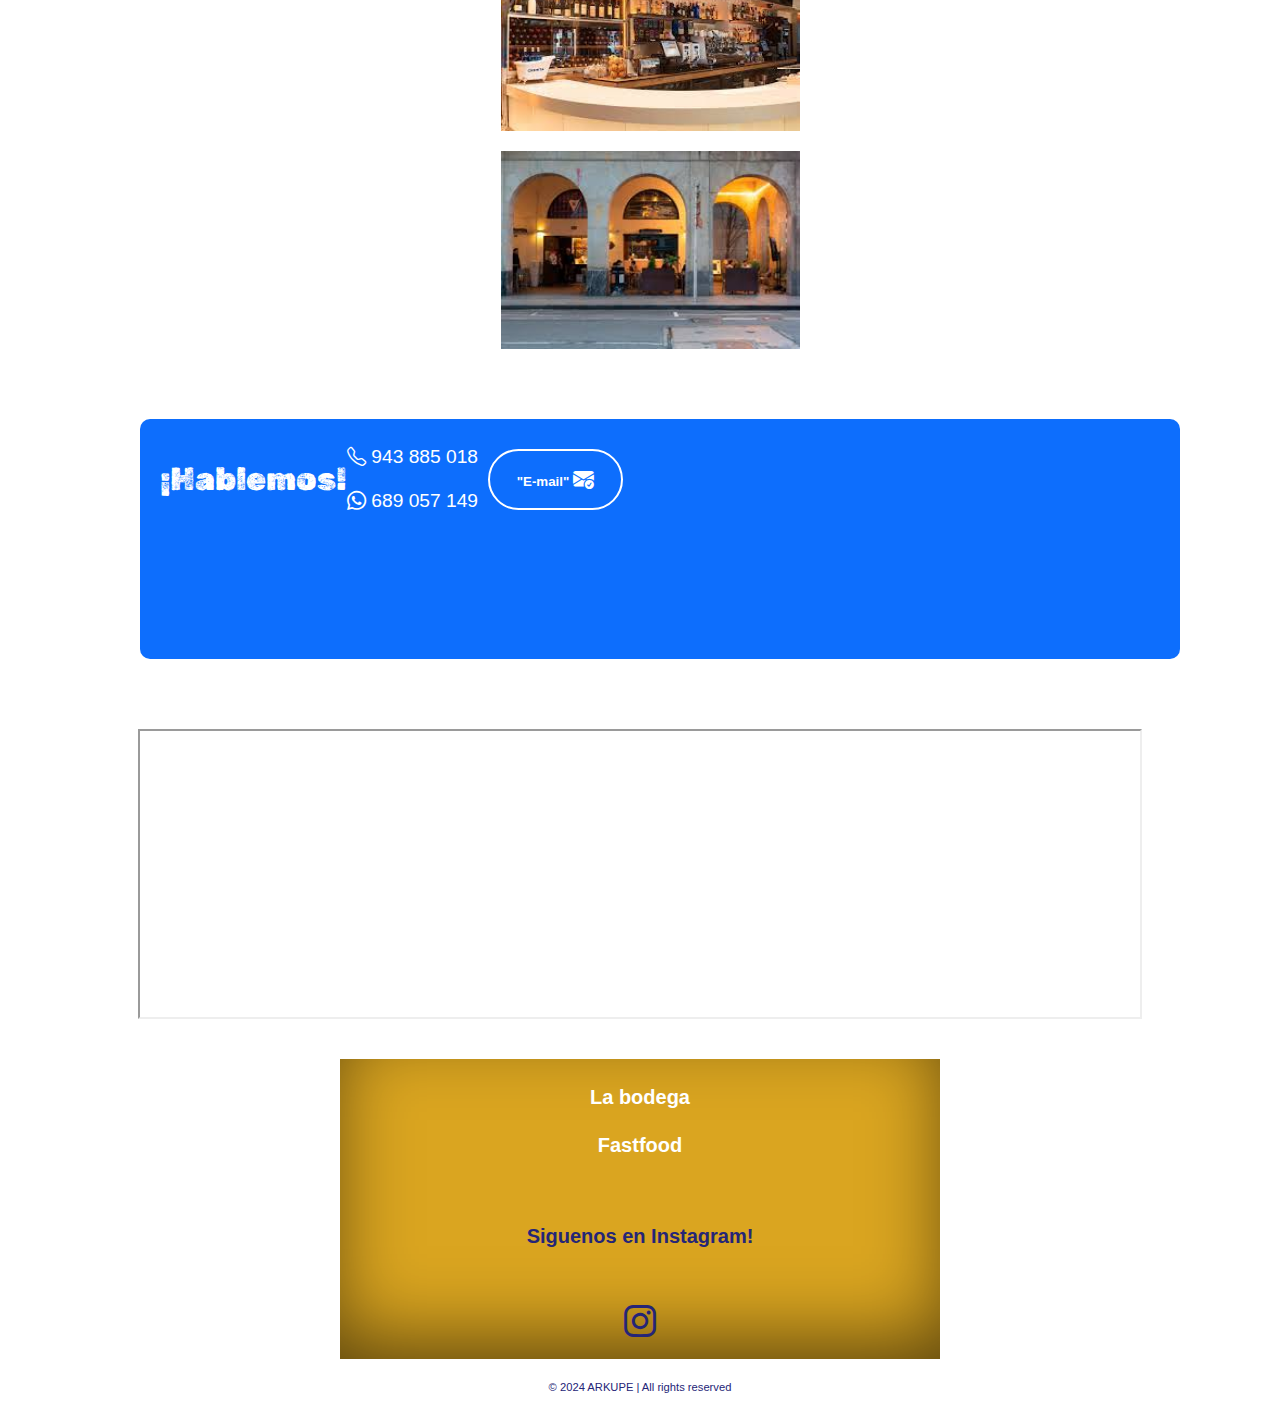
==== commit 378bade6: "Corregidos detalles tras reunion" ====
--- a/index.html
+++ b/index.html
@@ -1,14 +1,14 @@
 <!DOCTYPE html>
 <html lang="es">
 <head>
-  <title>ARKUPE Gastro Pub</title>
+  <title>ARKUPE</title>
   <!-- Favicon -->
   <link rel="icon" href="Fotos/logo-arkupe-main copy (1)_01.jpg">
   <!-- Metadatos -->
   <meta charset="utf-8">
-  <meta name="author" content="ARKUPE Gastro Pub">
-  <meta name="description" content="Web de ARKUPE Gastro Pub">
-  <meta name="keywords" content="ARKUPE Gastro Pub Eibar centro restaurante">
+  <meta name="author" content="ARKUPE">
+  <meta name="description" content="Web de ARKUPE">
+  <meta name="keywords" content="ARKUPE  Pub Eibar centro restaurante">
   <meta name="viewport" content="width=device-width, initial-scale=1">
   <!-- Bootstrap -->
   <link href="https://cdn.jsdelivr.net/npm/bootstrap@5.3.2/dist/css/bootstrap.min.css" rel="stylesheet" integrity="sha384-T3c6CoIi6uLrA9TneNEoa7RxnatzjcDSCmG1MXxSR1GAsXEV/Dwwykc2MPK8M2HN" crossorigin="anonymous">
@@ -28,7 +28,7 @@
   <!-- google fonts -->
   <link rel="preconnect" href="https://fonts.googleapis.com">
   <link rel="preconnect" href="https://fonts.gstatic.com" crossorigin>
-  <link href="https://fonts.googleapis.com/css2?family=Quicksand:wght@500&family=Rubik+Dirt&family=Share+Tech+Mono&display=swap" rel="stylesheet">
+  <link class="googlemap" href="https://fonts.googleapis.com/css2?family=Quicksand:wght@500&family=Rubik+Dirt&family=Share+Tech+Mono&display=swap" rel="stylesheet">
 
 </head>
 <body>
@@ -42,7 +42,7 @@
       </button>
       <!-- Cambiamos navbarTogglerDemo01 por navbar-Toggler -->
       <div class="collapse navbar-collapse " id="navbar-Toggler">
-           <img id="logo-principal" src="fotos/logo-arkupe-main copy (1)_01.jpg"  width="100" alt="Logo de la página web">
+           <img id="logo-principal" src="Fotos/logo-arkupe-main copy (1)_01.jpg"  width="100" alt="Logo de la página web">
      
         <!-- Quitamos las clases me-auto mb-2 mb-lg-0  y añadimos d-flex justify-content-center align-items-center-->
         <ul class="navbar-nav d-flex justify-content-center align-items-center">
@@ -55,11 +55,11 @@
             <a class="nav-link" href="bodega.html">La Bodega</a>
           </li>
           <li class="nav-item">
-            <a class="nav-link" href="about.html">Quienes somos</a>
+            <a class="nav-link" href="fastfood.html">Fastfood</a>
           </li>
-          <li class="nav-item">
-            <a class="nav-link" href="#contacto">Contacto</a>
-          </li>
+          <!-- <li class="nav-item">
+            <a class="nav-link" href="#contacto">""</a>
+          </li> -->
         </ul>
         </div>
     </div>
@@ -70,7 +70,7 @@
     <div class="hero-principal d-flex flex-column justify-content-center align-items-center">
           <!-- <h1>ARKUPE</h1> -->
           <img src="Fotos/Logo portada.jpg" alt="">
-      <h2>Gastro Pub</h2>
+      <h2>En el corazon de Eibar</h2>
     </div>
      <div class="hero-inferior">
       <img class="hero-inferior-imagen img-fluid" src="Fotos/Portada2.jpg">
@@ -81,8 +81,8 @@
 <!-- presentación -->
 <section id="quienes-somos" class="quienes-somos seccion-oscura">
   <div class="contenedor">
-    <h2 class="seccion-titulo">En el corazon de Eibar</h2>
-    <p class="seccion-texto"> Gastronomía y diseño se funden en el Arkupe, una elegante y acogedora gastroteca urbana de ambiente desenfadado, que ha sabido integrar a la perfección tradición y modernidad , conservando los mejores elementos de la antigua entidad. Situado como no podía ser de otro modo y de ahí su nombre, bajo los arcos  de un edifico emblemático Eibarres, junto a la Plaza de Unzaga del Ayuntamiento, de cuyas vistas se puede disfrutar desde su amplia terraza. <br><br>Reinagurado en el 2023 por una familia con larga tradición en la restauración,  Alberto y Marimar ofrecen una cuidada propuesta gastronómica con un marcado carácter en la que tienen cabida los sabores tradicionales de nuestro entorno y de la cocina internacional.
+    <!-- <h2 class="seccion-titulo">En el corazon de Eibar</h2> -->
+    <p class="seccion-texto"> Gastronomía y diseño se funden en el Arkupe, una elegante y acogedora gastroteca urbana de ambiente desenfadado, que ha sabido integrar a la perfección tradición y modernidad , conservando los mejores elementos de la antigua entidad. Situado como no podía ser de otro modo y de ahí su nombre, bajo los arcos  de un edifico emblemático Eibarres, junto a la Plaza de Unzaga del Ayuntamiento, de cuyas vistas se puede disfrutar desde su amplia terraza. <br><br>Reinagurado en el 2023 por una familia con larga tradición en la restauración,  ofrece una cuidada propuesta gastronómica con un marcado carácter en la que tienen cabida los sabores tradicionales de nuestro entorno.
     </p>
   </div>
 </section>
@@ -112,11 +112,11 @@
       </div>
       
       <div class="columna col-12 col-md-4">
-         <p class="experiencia-titulo">Nuestros Pintxos</p>
-         En nuestra extensa barra del Arkupe ofrecemos  un amplio surtido de tapas y pintxos al más puro estilo vasco. Ofrecemos tanto pintxos calientes como fríos con los mejores sabores de los ingredientes de nuestra tierra.<p>
-          <a href="bodega.html" target="_blank" rel="noopener noreferrer">
+         <p class="experiencia-titulo">Nuestro Fastfood</p>
+        Lorem, ipsum dolor sit amet consectetur adipisicing elit. Ab rerum autem hic dolor omnis velit harum cum odio natus quaerat aliquam quam quasi, esse saepe repudiandae? Enim dignissimos eveniet cum.<p>
+          <a href="fastfood.html" target="_blank" rel="noopener noreferrer">
             <button type="button" class="btn btn-info" >
-              Ver Los Pintxos </button>
+              Ver El fastfood </button>
           </a>   
         </p>
        </div>
@@ -234,7 +234,7 @@
 
   </div>
 <!-- Seccion de contacto -->
-<section id="contacto" class="contacto seccion-oscura">
+<section id="contacto" class="contacto seccion-oscura footer-seccion-oscura">
  <div class="container">
   <div class="container text-center rectangulo d-flex justify-content-evenly">
     <div class="row">
@@ -243,14 +243,14 @@
       </div>
       <div id="telefonos" class="col-12 col-md-4 descripcion">
         <i class="bi bi-telephone"></i> 
-         555 55 55 55<br><br>
+         943 885 018<br><br>
         <i class="bi bi-whatsapp"></i>
-        666 66 66 66        
+        689 057 149       
       </div>
       <div class="col-12 col-md-4">
-        <a href="mailto:xabiernetbook@gmail.com">
+        <a href="mailto:arkupe29eibar@gmail.com">
           <button type="button">
-            Contacto
+            "E-mail"
             <i class="bi bi-envelope-check-fill"></i>
           </button>
         </a>
@@ -259,72 +259,50 @@
   </div>
  </div>
 
- <iframe src="https://www.google.com/maps/embed?pb=!1m18!1m12!1m3!1d514.2800252830473!2d-2.4740276369451015!3d43.184164199847395!2m3!1f0!2f0!3f0!3m2!1i1024!2i768!4f13.1!3m3!1m2!1s0xd4e2a89095ee357%3A0x9a03e349cfd55bae!2sRestaurante%20Arkupe!5e0!3m2!1ses!2ses!4v1709112200332!5m2!1ses!2ses" width="80%s" height="400" style="border:0;" allowfullscreen="" loading="lazy" referrerpolicy="no-referrer-when-downgrade"></iframe>
-
-
-
+ <iframe class="googlemap" src="https://www.google.com/maps/embed?pb=!1m18!1m12!1m3!1d514.2800252830473!2d-2.4740276369451015!3d43.184164199847395!2m3!1f0!2f0!3f0!3m2!1i1024!2i768!4f13.1!3m3!1m2!1s0xd4e2a89095ee357%3A0x9a03e349cfd55bae!2sRestaurante%20Arkupe!5e0!3m2!1ses!2ses!4v1709112200332!5m2!1ses!2ses"  "border:0;" allowfullscreen="" loading="lazy" referrerpolicy="no-referrer-when-downgrade"></iframe>
+</section>
 <!-- Pie de pagina -->
 
 <div class="footer">
+  <div class="links-wrapper">       
+    <div class="nav-link">
+        <a href="menu.html">La carta</a>
+    </div>
+    <div class="nav-link">
+        <a href="bodega.html">La bodega</a>
+    </div>
+    <div class="nav-link">
+      <a href="fastfood.html">Fastfood</a>
+  </div>
+</div>
   <div class="logo-footer">
-
       <div class="banner-image">
-          <div id="titulo"><h1 style="font-size:70px ;">ARKUPE</h1></div>
-          <div id="subtitulo"><h2 style="font-size: 40px;">Gastro Pub</h2></div>
-          
-      </div>
-      <!-- <img src="images/logos/decamp-fantastic-fries-logo-white.png" alt="Logo"> -->
-  </div>
-
-  <!-- <div class="footer-phone-hours">
-      <span class="phone">
-          555 555 555
-      </span>
-      <span class="hours">
-          10.00 - 23.00
-      </span>
-  </div> -->
-  <div class="links-wrapper">
-              
-      
-      <div class="nav-link">
-          <a href="menu.html">La carta</a>
-      </div>
-      <div class="nav-link">
-          <a href="bodega.html">La bodega</a>
-      </div>
-      <div class="nav-link">
-        <a href="about.html">Quienes somos</a>
-    </div>
-      <div class="nav-link">
-          <a href="contact.html">Contacte</a>
-      </div>
-  </div>
-
+          <!-- <div id="titulo"><h1 style="font-size:70px ;">ARKUPE</h1></div> -->
+          <div id="subtitulo"><h2 style="font-size: 20px;">Siguenos en Instagram!</h2></div>        
+      </div>
+       </div>  
   <div class="social-media-icons-wrapper">
       <a href="#">
-        <i class="bi bi-instagram"></i>
+        <i class="bi bi-instagram" style="font-size: 2rem;"></i>
       </a>
-      <a href="#">
+      <!-- <a href="#">
         <i class="bi bi-facebook"></i>
       </a>
       <a href="#">
         <i class="bi bi-twitter"></i>
-      </a>
-  </div>
-
+      </a> -->
+  </div>
   <div class="copyright-wrapper">
       <!-- Para el símbolo de copyright en internet en la página "HTML entities" -->
-      &copy; 2024 ARKUPE &#124; All rights reserved
-  </div>
+           &copy; 2024 ARKUPE &#124; All rights reserved
+  </div>
+
+
+
+
 
 </div>
-
   <!-- Bootstrap parte de Javascript (recomendable ponerlo al final del Body) -->
   <script src="https://cdn.jsdelivr.net/npm/bootstrap@5.3.2/dist/js/bootstrap.bundle.min.js" integrity="sha384-C6RzsynM9kWDrMNeT87bh95OGNyZPhcTNXj1NW7RuBCsyN/o0jlpcV8Qyq46cDfL" crossorigin="anonymous"></script>
-
-
-
-
  </body>
 </html>--- a/Styles/footer.css
+++ b/Styles/footer.css
@@ -50,6 +50,7 @@
   
     display: flex;
     justify-content: space-around;
+    align-items: center;
   }
   
   .footer> .social-media-icons-wrapper a {
--- a/style.css
+++ b/style.css
@@ -90,7 +90,7 @@
     width: 100%;
 }
 
-/* Quienes somos  */
+/* Fastfood  */
 .quienes-somos {
     height: 525px;    
     margin-top: 5px;
@@ -271,10 +271,10 @@
     margin: 10px;
   }
 
-/* Contacto */
+/* "" */
 .contacto .container {
     margin-top: 50px;
-    width: 1000px;
+    width: 100%;
     min-height: 200px;
     padding: 20px;
 }
@@ -289,6 +289,7 @@
     display: flex;
     align-items: center;
 }
+
 
 .contacto .descripcion {
     color: white;
@@ -324,11 +325,23 @@
 
 /* Footer de la página home */
 
-.footer {
-    width: 900px;
-    margin-top: 40px;
+.footer-seccion-oscura {
+    padding: 30px;
     height: 600px;
-    margin-bottom: 40px;
+    width: 1000px;
+    background-color: white;
+}
+
+.footer {    
+    width: 600px;
+    height: 300px;
+    margin: 0px;
+}
+
+.googlemap {
+    margin: 10px;
+    height:300px;
+    width:100%;
 }
 
 /* Adaptable reponsivo */
@@ -358,6 +371,24 @@
     .overlay i {
         font-size: 40px;
     }
+    .experiencia {
+        margin-top: 100px;
+        }
+
+        .footer {    
+            height: 500px;             
+        }
+        .footer-seccion-oscura {
+            padding: 30px;
+            height: 800px;
+            width: 400px;
+            background-color: white;
+        }
+        .googlemap {
+            
+            width: 60%;
+           
+        }
 }
 
 @media screen and (max-width:800px) {
@@ -368,6 +399,22 @@
     .testimonio-texto {
         font-size: 18px;
     }
-
+    .experiencia {
+        margin-top: 100px;
+        }
+
+        .footer {    
+            height: 800px;
+             
+        }
+        .footer-seccion-oscura {
+            padding: 30px;
+            height: 800px;
+            width: 800px;
+            background-color: white;
+        }
+        .googlemap {
+          width: 60%;           
+        }
     
 }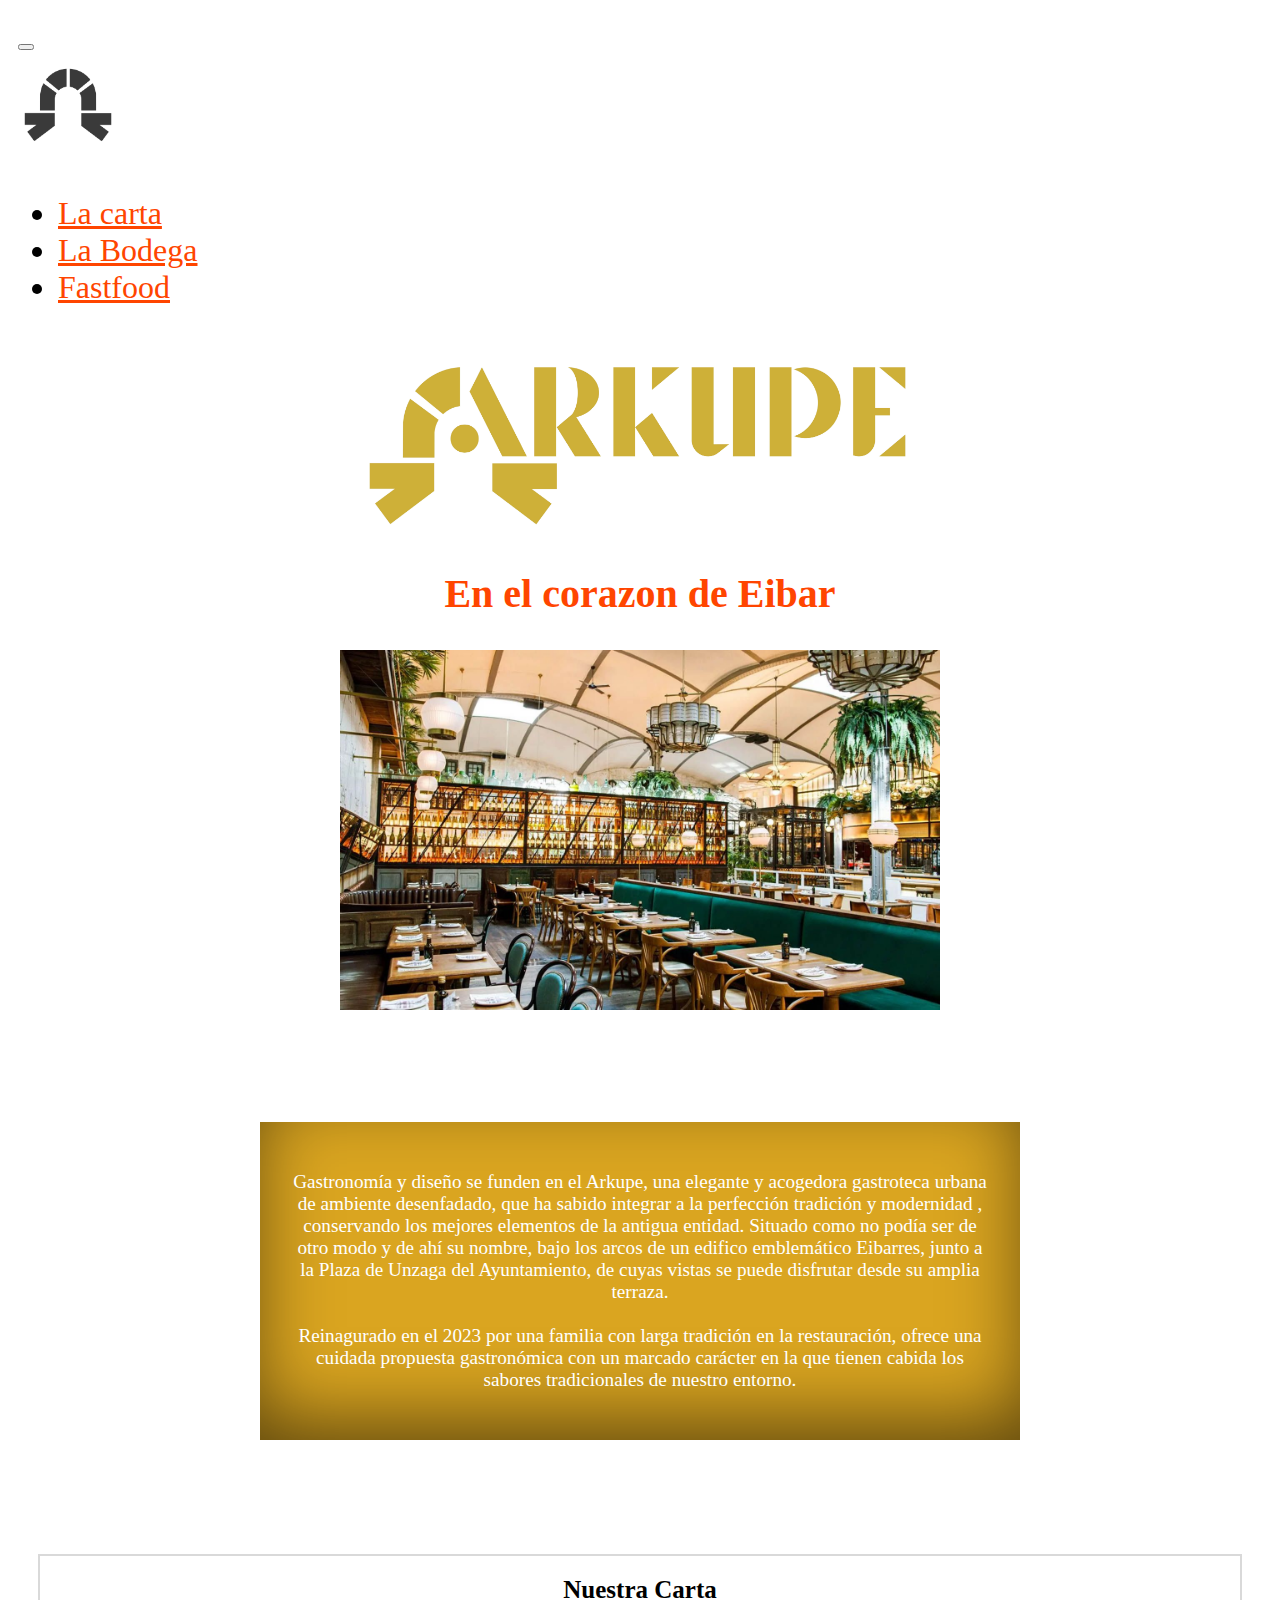
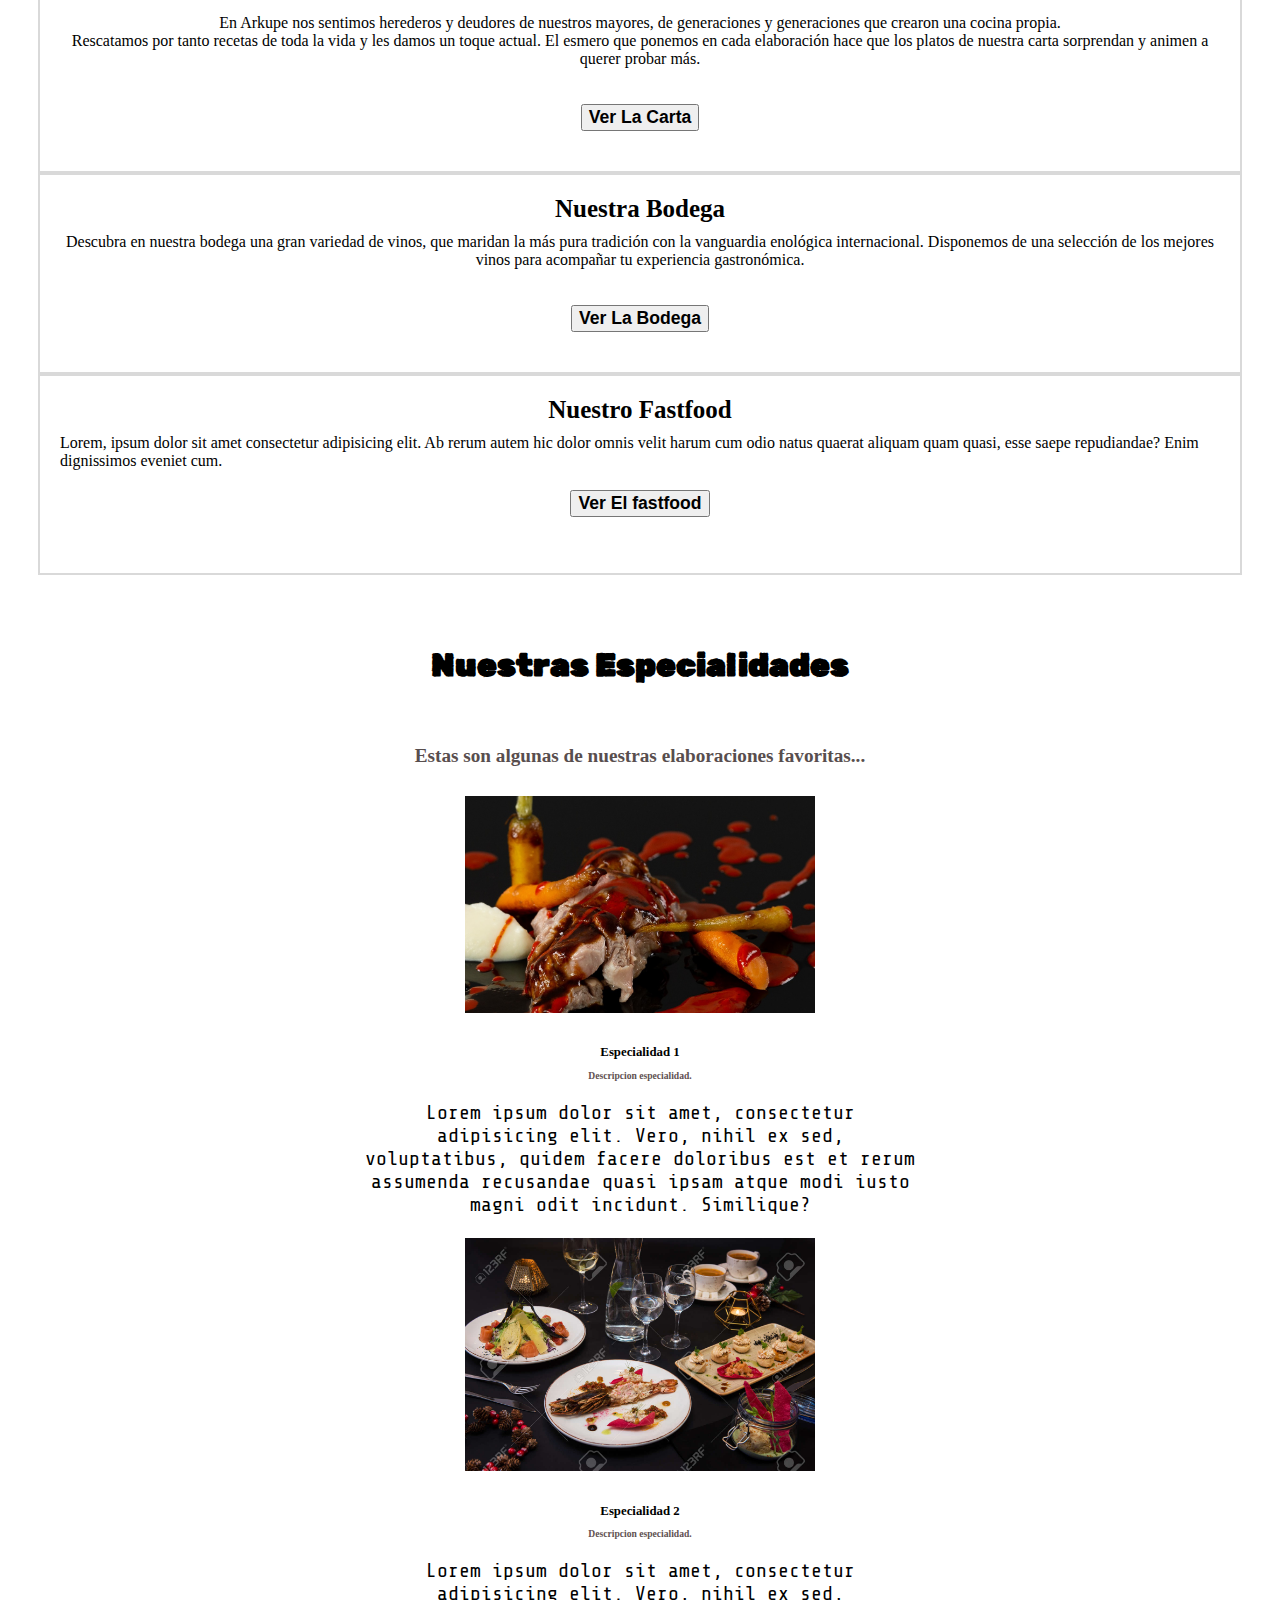
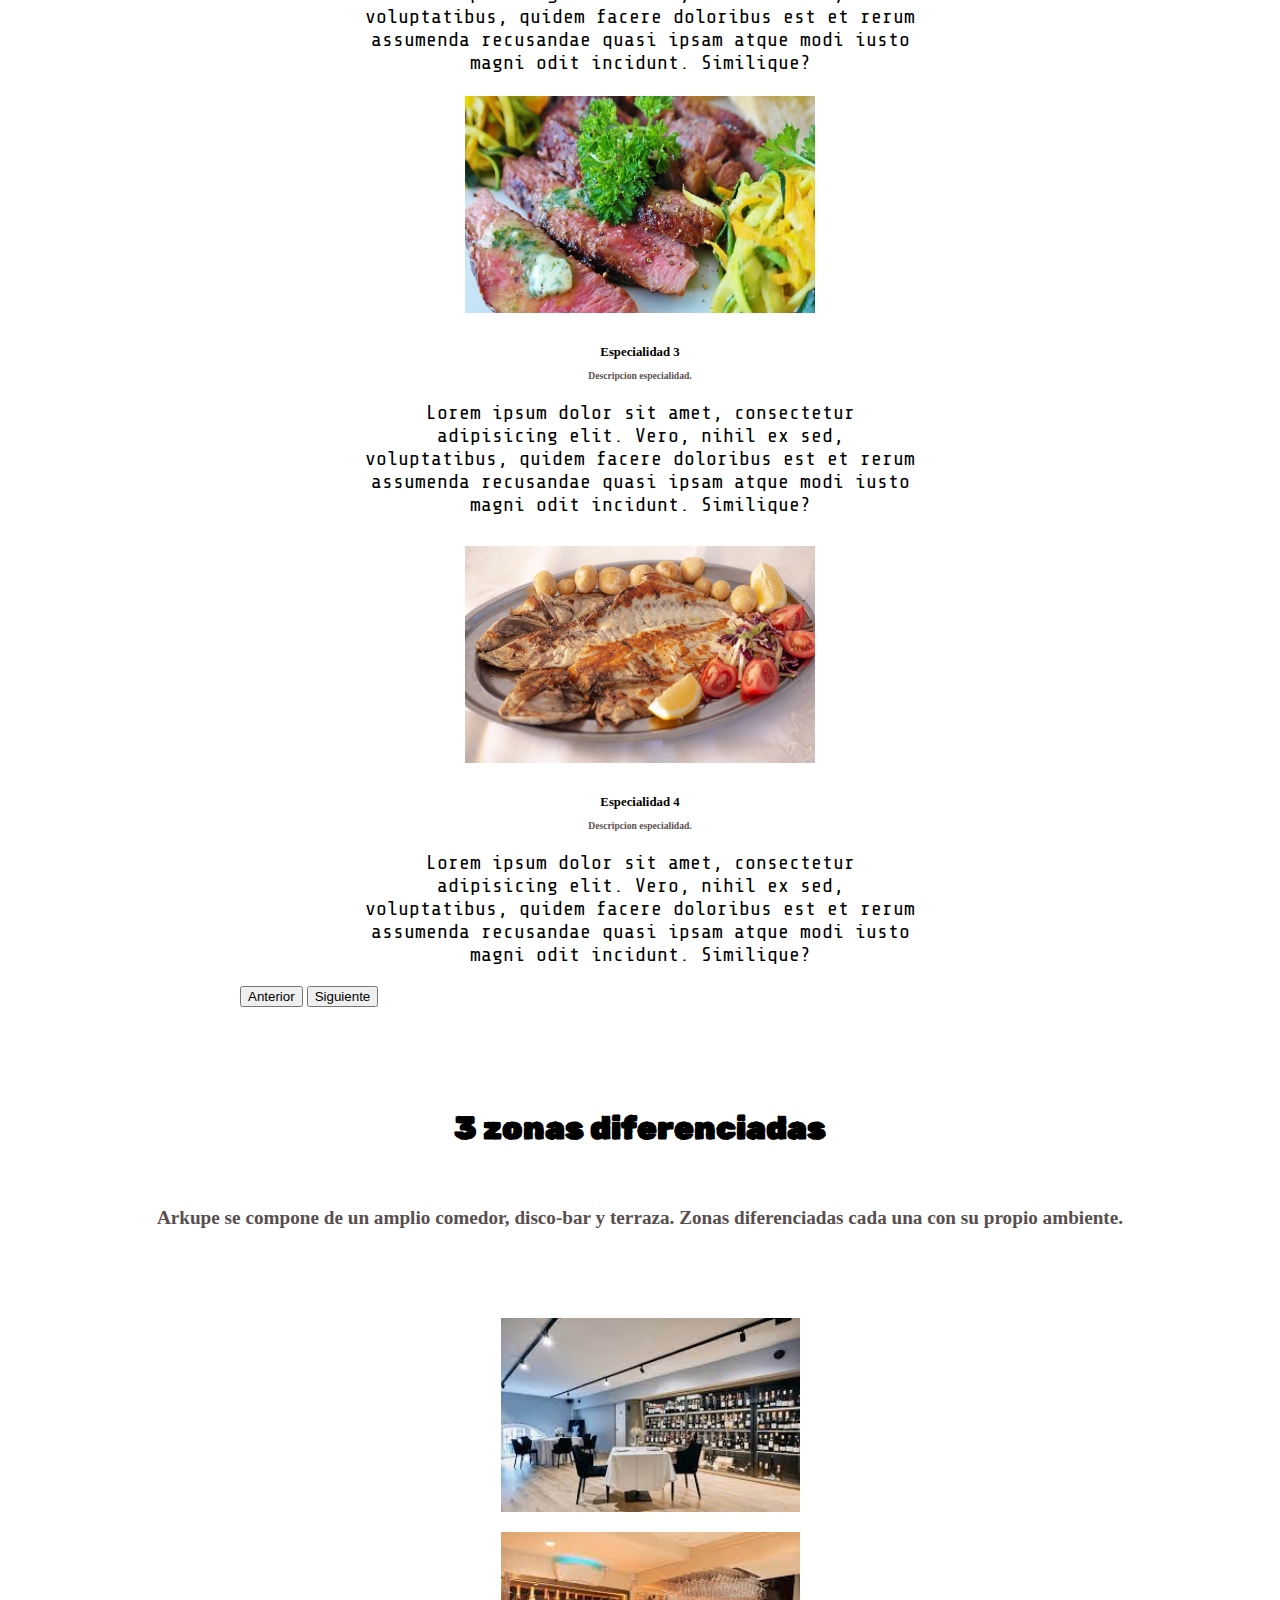
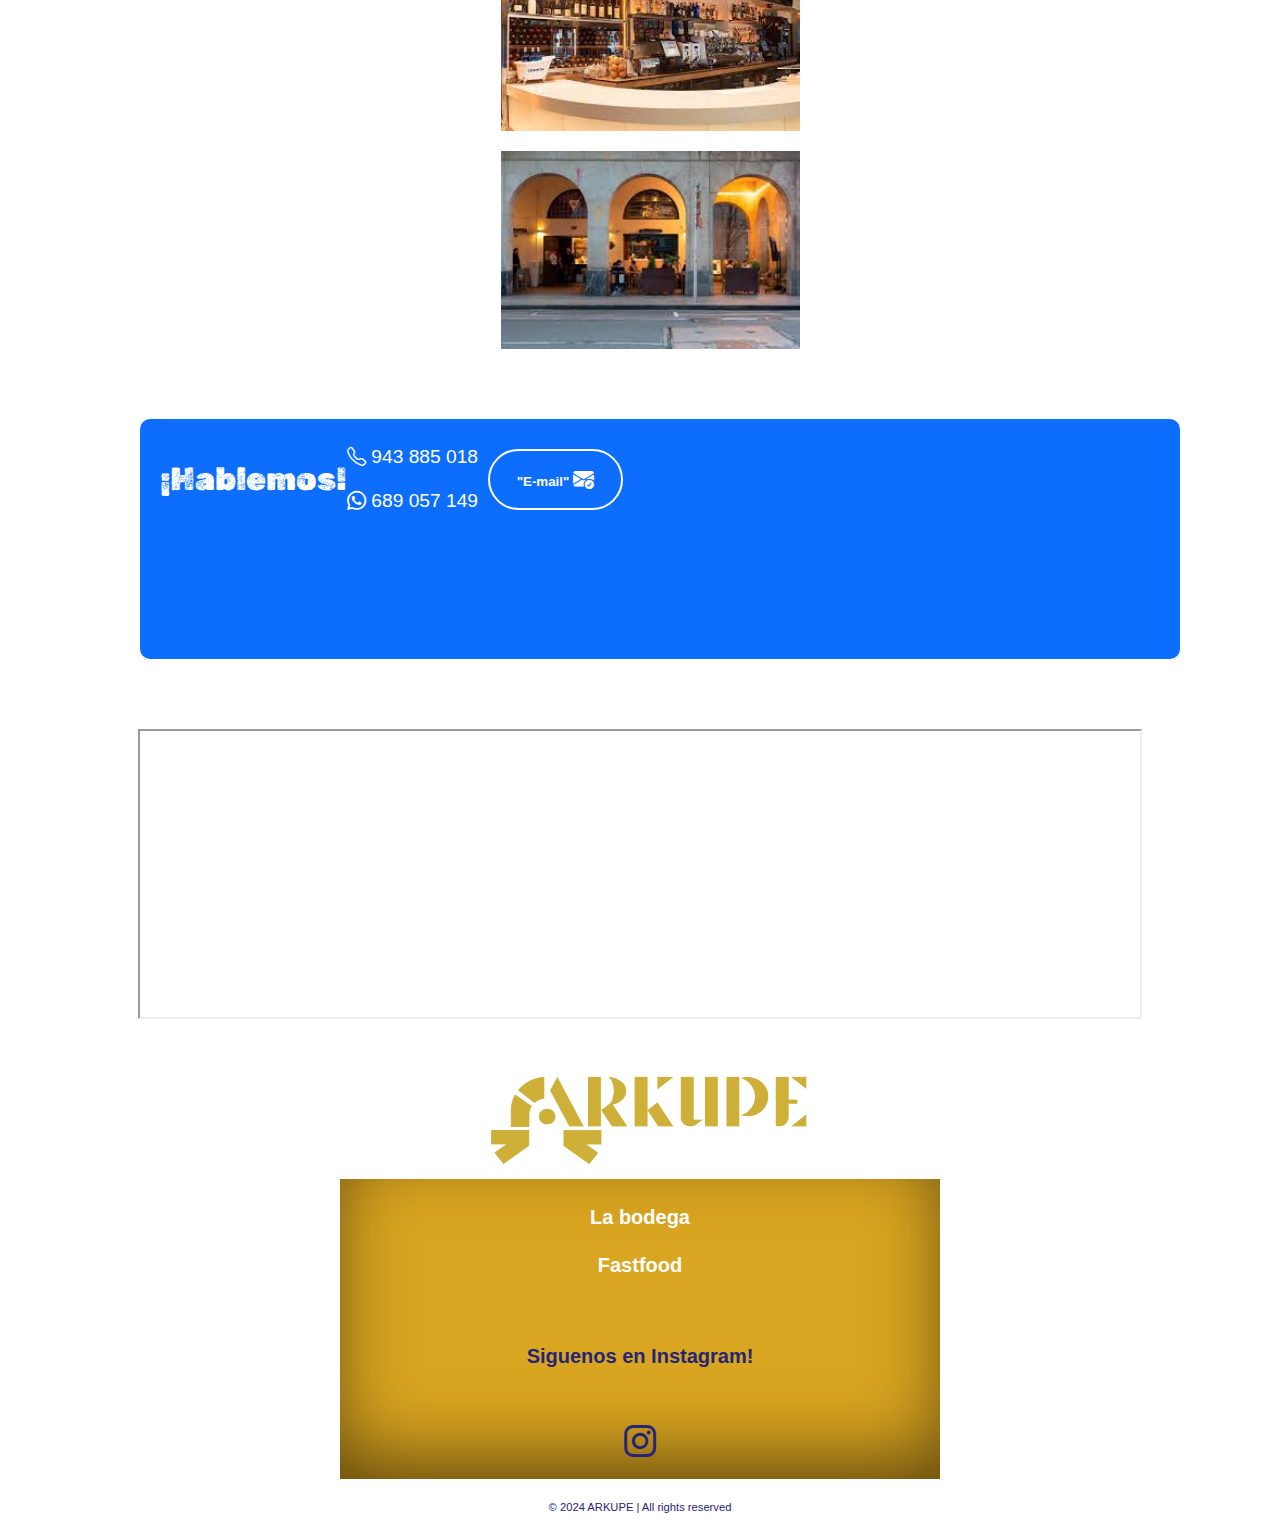
==== commit fef9e51e: "Corregido footer" ====
--- a/index.html
+++ b/index.html
@@ -13,17 +13,14 @@
   <!-- Bootstrap -->
   <link href="https://cdn.jsdelivr.net/npm/bootstrap@5.3.2/dist/css/bootstrap.min.css" rel="stylesheet" integrity="sha384-T3c6CoIi6uLrA9TneNEoa7RxnatzjcDSCmG1MXxSR1GAsXEV/Dwwykc2MPK8M2HN" crossorigin="anonymous">
   <!-- Iconos de Bootstrap -->
-  <link rel="stylesheet" href="https://cdn.jsdelivr.net/npm/bootstrap-icons@1.11.2/font/bootstrap-icons.min.css">
-    
- 
+  <link rel="stylesheet" href="https://cdn.jsdelivr.net/npm/bootstrap-icons@1.11.2/font/bootstrap-icons.min.css"> 
 
   <!-- CSS -->
   <link rel="stylesheet" href="styles/common.css">
   <link rel="stylesheet" href="Styles/nav.css">
   <link rel="stylesheet" href="Styles/media-queries.css">
   <link rel="stylesheet" href="Styles/footer.css">
-  <link rel="stylesheet" href="style.css">
-  
+  <link rel="stylesheet" href="style.css">  
 
   <!-- google fonts -->
   <link rel="preconnect" href="https://fonts.googleapis.com">
@@ -217,8 +214,7 @@
             <p>Pub</p></a>        
           </div>
         </div>
-      </div>
-       
+      </div>       
         <!-- Terraza  -->
           <div class="col-12 col-md-6 col-lg-4">
             <div class="espacios">
@@ -228,8 +224,7 @@
                 <p>Terraza</p></a>        
               </div>
             </div>
-          </div>
-      
+          </div>      
     </div>
 
   </div>
@@ -262,6 +257,10 @@
  <iframe class="googlemap" src="https://www.google.com/maps/embed?pb=!1m18!1m12!1m3!1d514.2800252830473!2d-2.4740276369451015!3d43.184164199847395!2m3!1f0!2f0!3f0!3m2!1i1024!2i768!4f13.1!3m3!1m2!1s0xd4e2a89095ee357%3A0x9a03e349cfd55bae!2sRestaurante%20Arkupe!5e0!3m2!1ses!2ses!4v1709112200332!5m2!1ses!2ses"  "border:0;" allowfullscreen="" loading="lazy" referrerpolicy="no-referrer-when-downgrade"></iframe>
 </section>
 <!-- Pie de pagina -->
+<div class="footer-logo-arkupe">
+  <img src="Fotos/Logo portada.jpg" alt="">
+</div>
+
 
 <div class="footer">
   <div class="links-wrapper">       
@@ -273,14 +272,11 @@
     </div>
     <div class="nav-link">
       <a href="fastfood.html">Fastfood</a>
-  </div>
-</div>
+    </div>
+  </div>
   <div class="logo-footer">
-      <div class="banner-image">
-          <!-- <div id="titulo"><h1 style="font-size:70px ;">ARKUPE</h1></div> -->
-          <div id="subtitulo"><h2 style="font-size: 20px;">Siguenos en Instagram!</h2></div>        
-      </div>
-       </div>  
+       <div id="subtitulo"><h2 style="font-size: 20px;">Siguenos en Instagram!</h2></div>        
+  </div>  
   <div class="social-media-icons-wrapper">
       <a href="#">
         <i class="bi bi-instagram" style="font-size: 2rem;"></i>
@@ -296,11 +292,6 @@
       <!-- Para el símbolo de copyright en internet en la página "HTML entities" -->
            &copy; 2024 ARKUPE &#124; All rights reserved
   </div>
-
-
-
-
-
 </div>
   <!-- Bootstrap parte de Javascript (recomendable ponerlo al final del Body) -->
   <script src="https://cdn.jsdelivr.net/npm/bootstrap@5.3.2/dist/js/bootstrap.bundle.min.js" integrity="sha384-C6RzsynM9kWDrMNeT87bh95OGNyZPhcTNXj1NW7RuBCsyN/o0jlpcV8Qyq46cDfL" crossorigin="anonymous"></script>
--- a/style.css
+++ b/style.css
@@ -344,6 +344,10 @@
     width:100%;
 }
 
+.footer-logo-arkupe img{
+    height: 100px;
+}
+
 /* Adaptable reponsivo */
 
 
@@ -376,22 +380,24 @@
         }
 
         .footer {    
-            height: 500px;             
+            height: 400px;
+            padding: 0px;
+            margin-bottom: 20px;           
         }
         .footer-seccion-oscura {
             padding: 30px;
-            height: 800px;
-            width: 400px;
+            height: 660px;            
             background-color: white;
         }
-        .googlemap {
-            
-            width: 60%;
-           
-        }
-}
-
-@media screen and (max-width:800px) {
+        .googlemap {            
+            width: 35%;           
+        }
+        .hero-principal h2 {
+            font-size: 1.5rem;
+       }
+}
+
+@media screen and (max-width:950px) {
     .testimonio-imagen {
         height: 200px;
         width: 200px;
@@ -404,17 +410,23 @@
         }
 
         .footer {    
-            height: 800px;
+            height: 400px;
+            padding: 0px;
+            margin-bottom: 20px;
+            width: 100%;
+            justify-content: flex-start;
              
         }
         .footer-seccion-oscura {
             padding: 30px;
-            height: 800px;
-            width: 800px;
+            height: 660px;
             background-color: white;
         }
         .googlemap {
-          width: 60%;           
-        }
+          width: 35%;           
+        }
+        .hero-principal h2 {
+            font-size: 1.5rem;
+       }
     
 }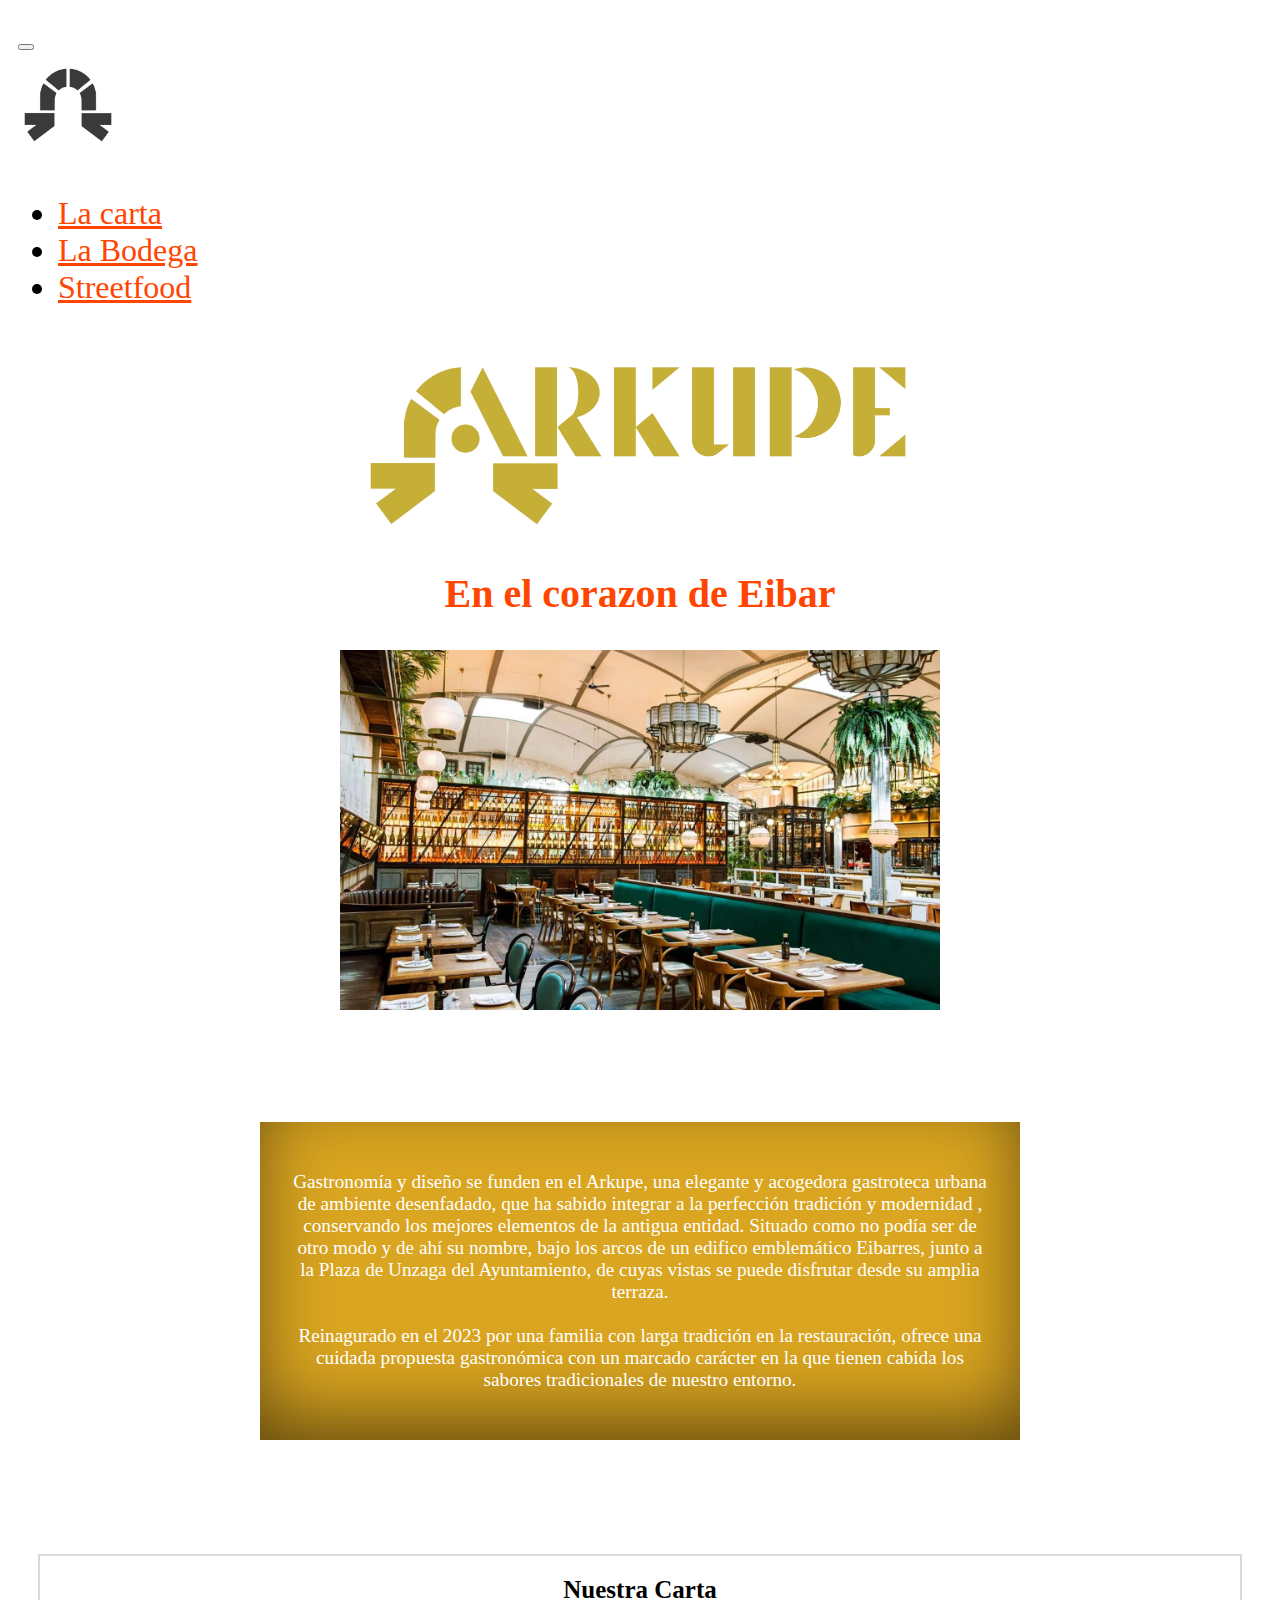
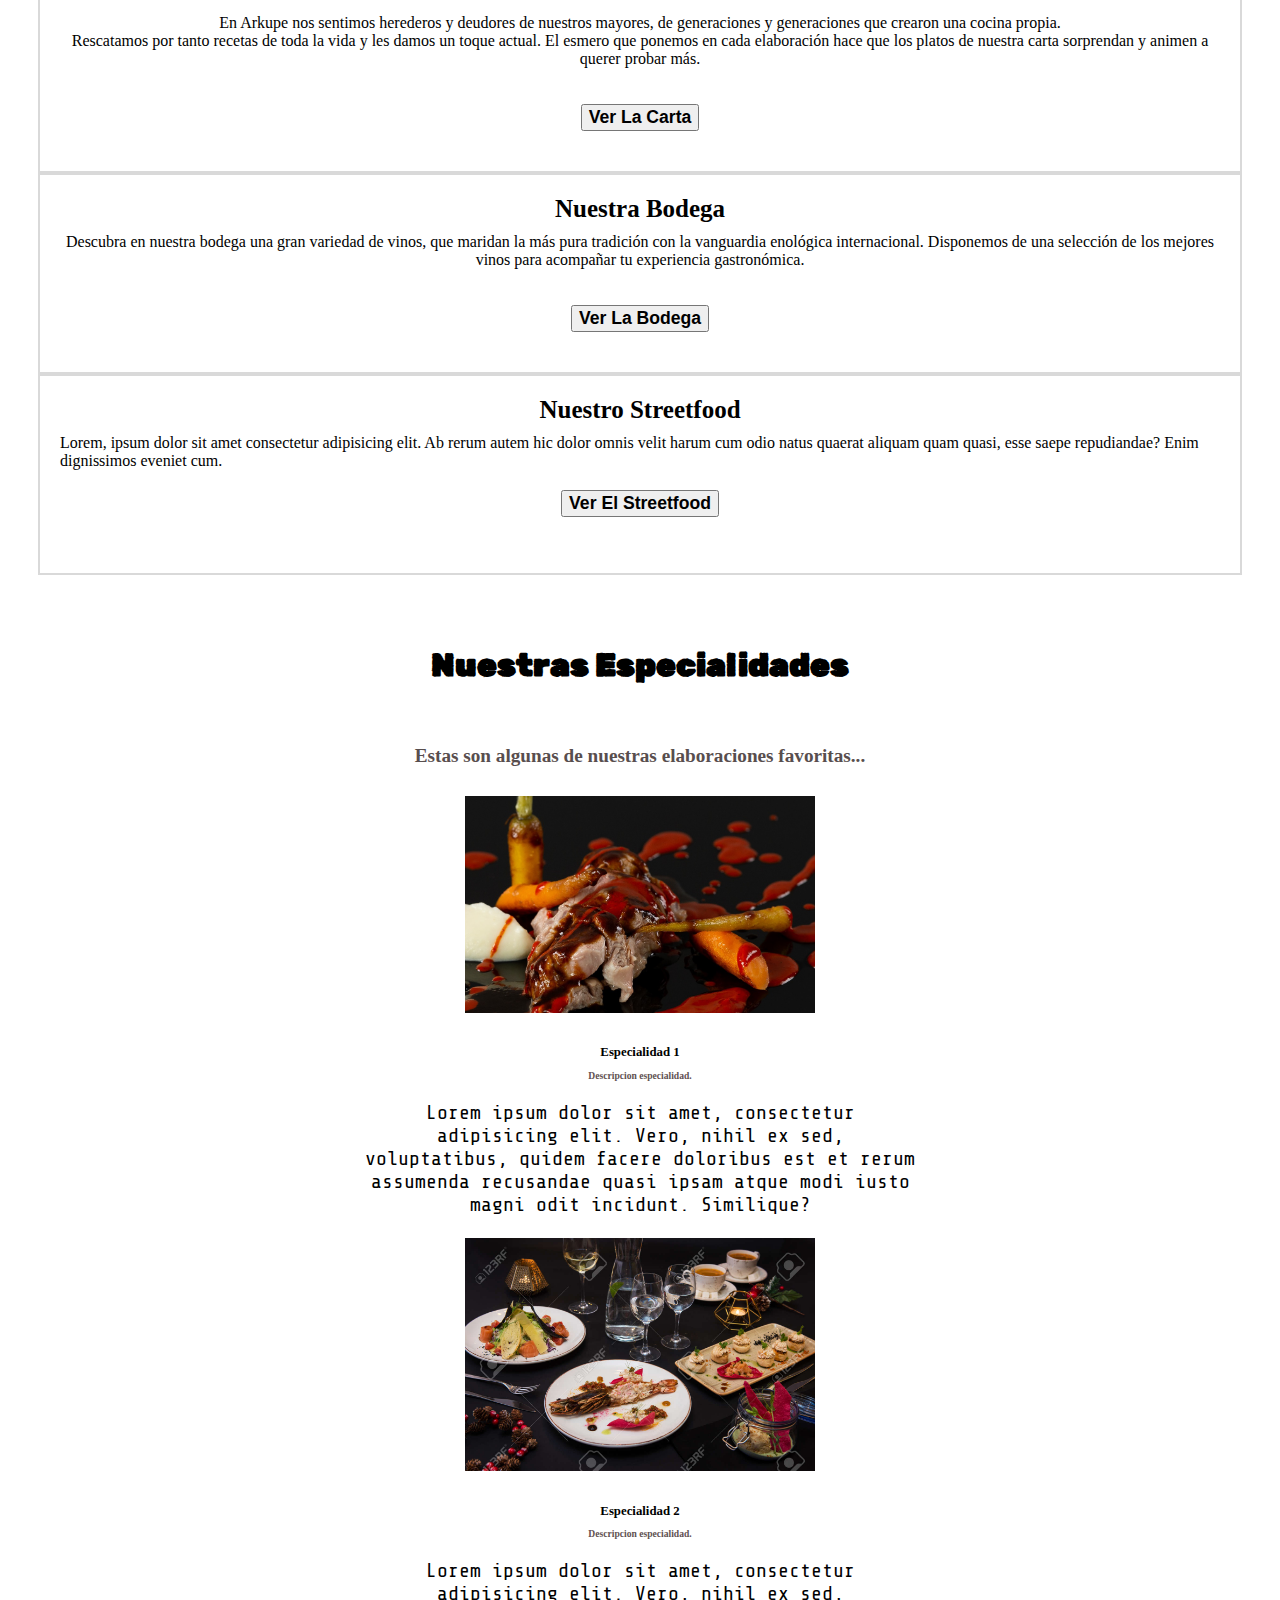
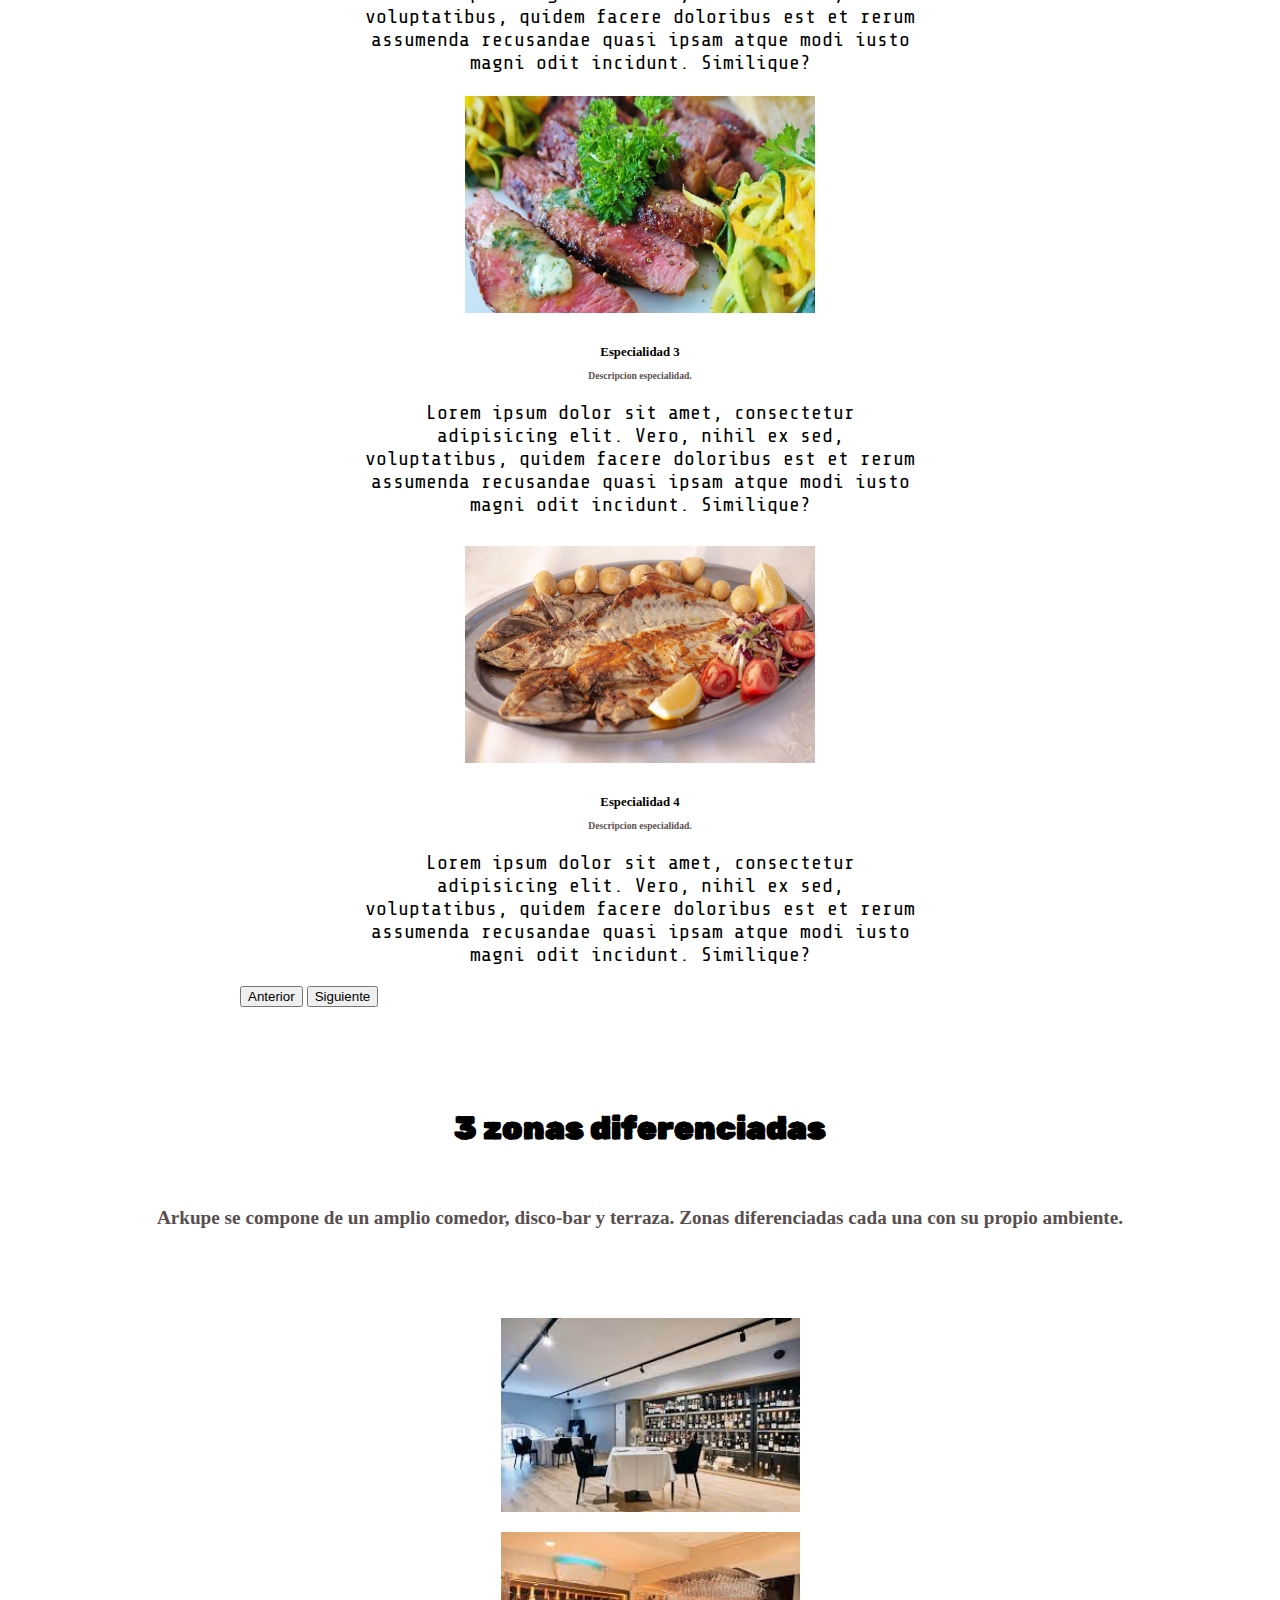
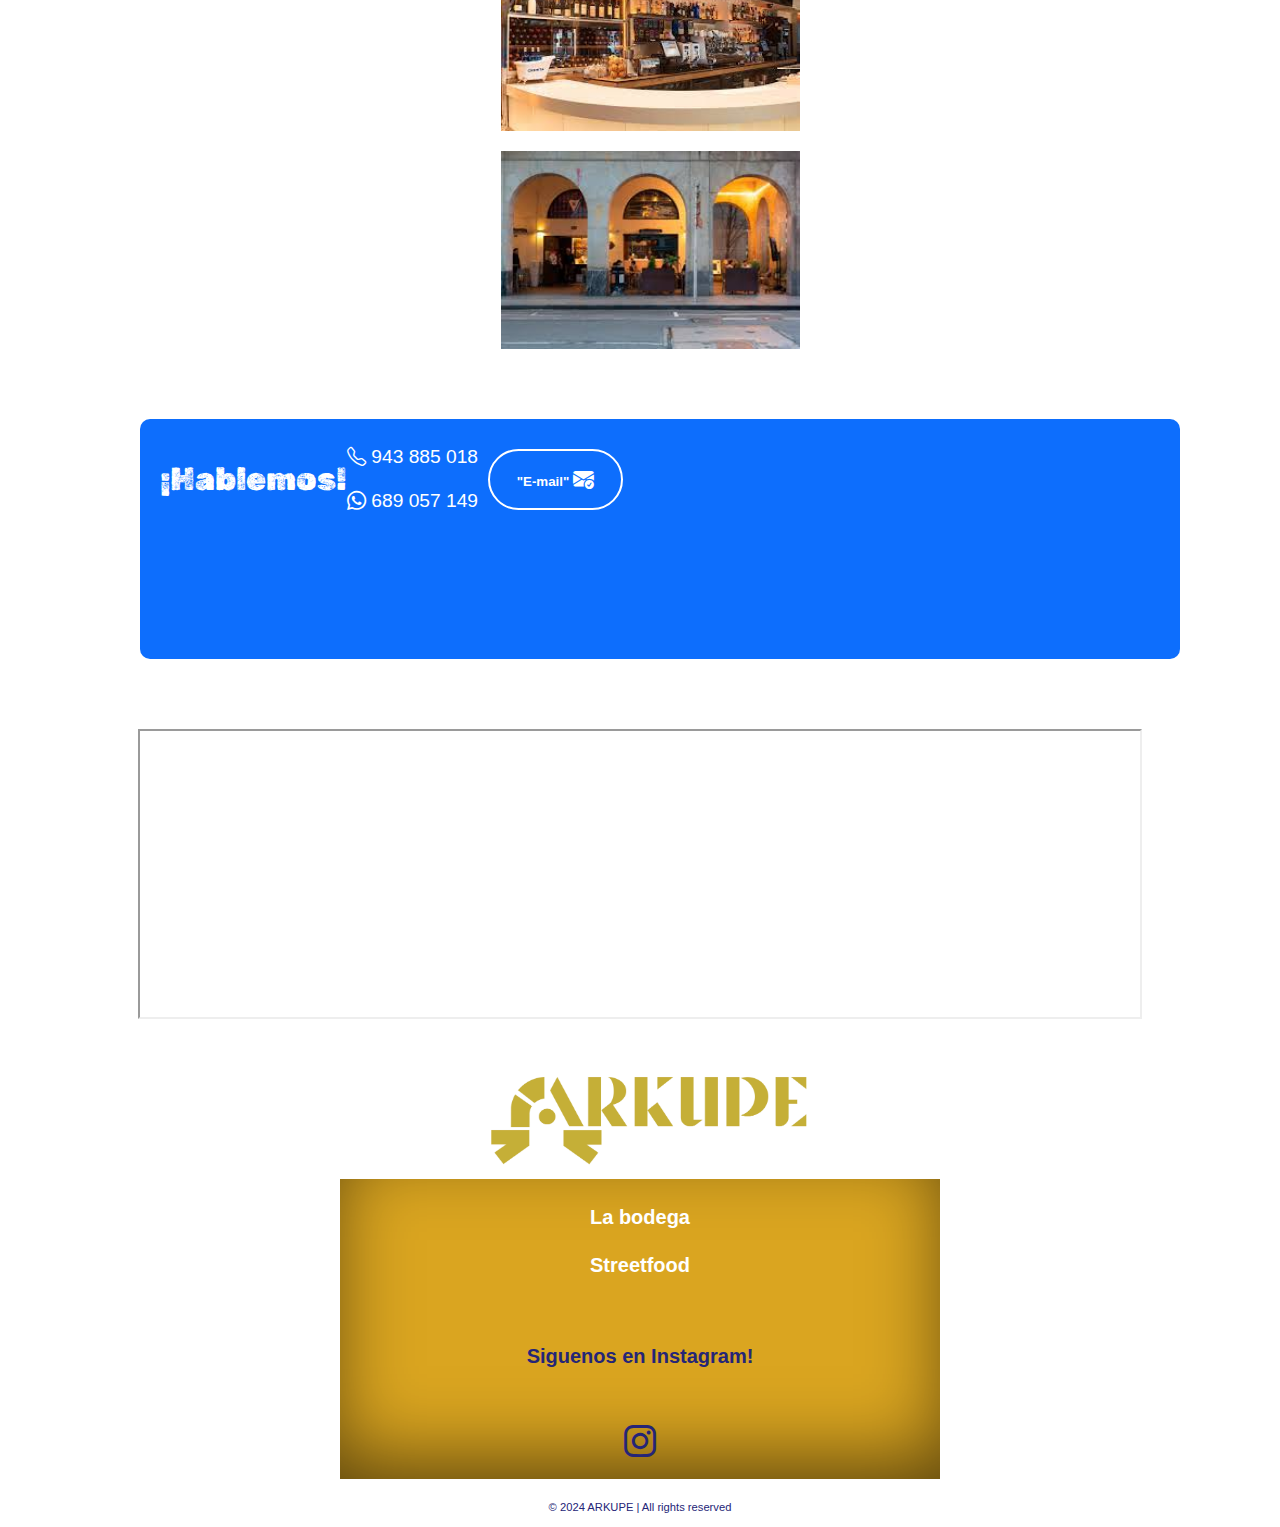
==== commit ca1fc2a4: "Reducida resolución logos" ====
--- a/index.html
+++ b/index.html
@@ -52,7 +52,7 @@
             <a class="nav-link" href="bodega.html">La Bodega</a>
           </li>
           <li class="nav-item">
-            <a class="nav-link" href="fastfood.html">Fastfood</a>
+            <a class="nav-link" href="Streetfood.html">Streetfood</a>
           </li>
           <!-- <li class="nav-item">
             <a class="nav-link" href="#contacto">""</a>
@@ -109,11 +109,11 @@
       </div>
       
       <div class="columna col-12 col-md-4">
-         <p class="experiencia-titulo">Nuestro Fastfood</p>
+         <p class="experiencia-titulo">Nuestro Streetfood</p>
         Lorem, ipsum dolor sit amet consectetur adipisicing elit. Ab rerum autem hic dolor omnis velit harum cum odio natus quaerat aliquam quam quasi, esse saepe repudiandae? Enim dignissimos eveniet cum.<p>
-          <a href="fastfood.html" target="_blank" rel="noopener noreferrer">
+          <a href="Streetfood.html" target="_blank" rel="noopener noreferrer">
             <button type="button" class="btn btn-info" >
-              Ver El fastfood </button>
+              Ver El Streetfood </button>
           </a>   
         </p>
        </div>
@@ -271,7 +271,7 @@
         <a href="bodega.html">La bodega</a>
     </div>
     <div class="nav-link">
-      <a href="fastfood.html">Fastfood</a>
+      <a href="Streetfood.html">Streetfood</a>
     </div>
   </div>
   <div class="logo-footer">
--- a/style.css
+++ b/style.css
@@ -90,7 +90,7 @@
     width: 100%;
 }
 
-/* Fastfood  */
+/* Streetfood  */
 .quienes-somos {
     height: 525px;    
     margin-top: 5px;
